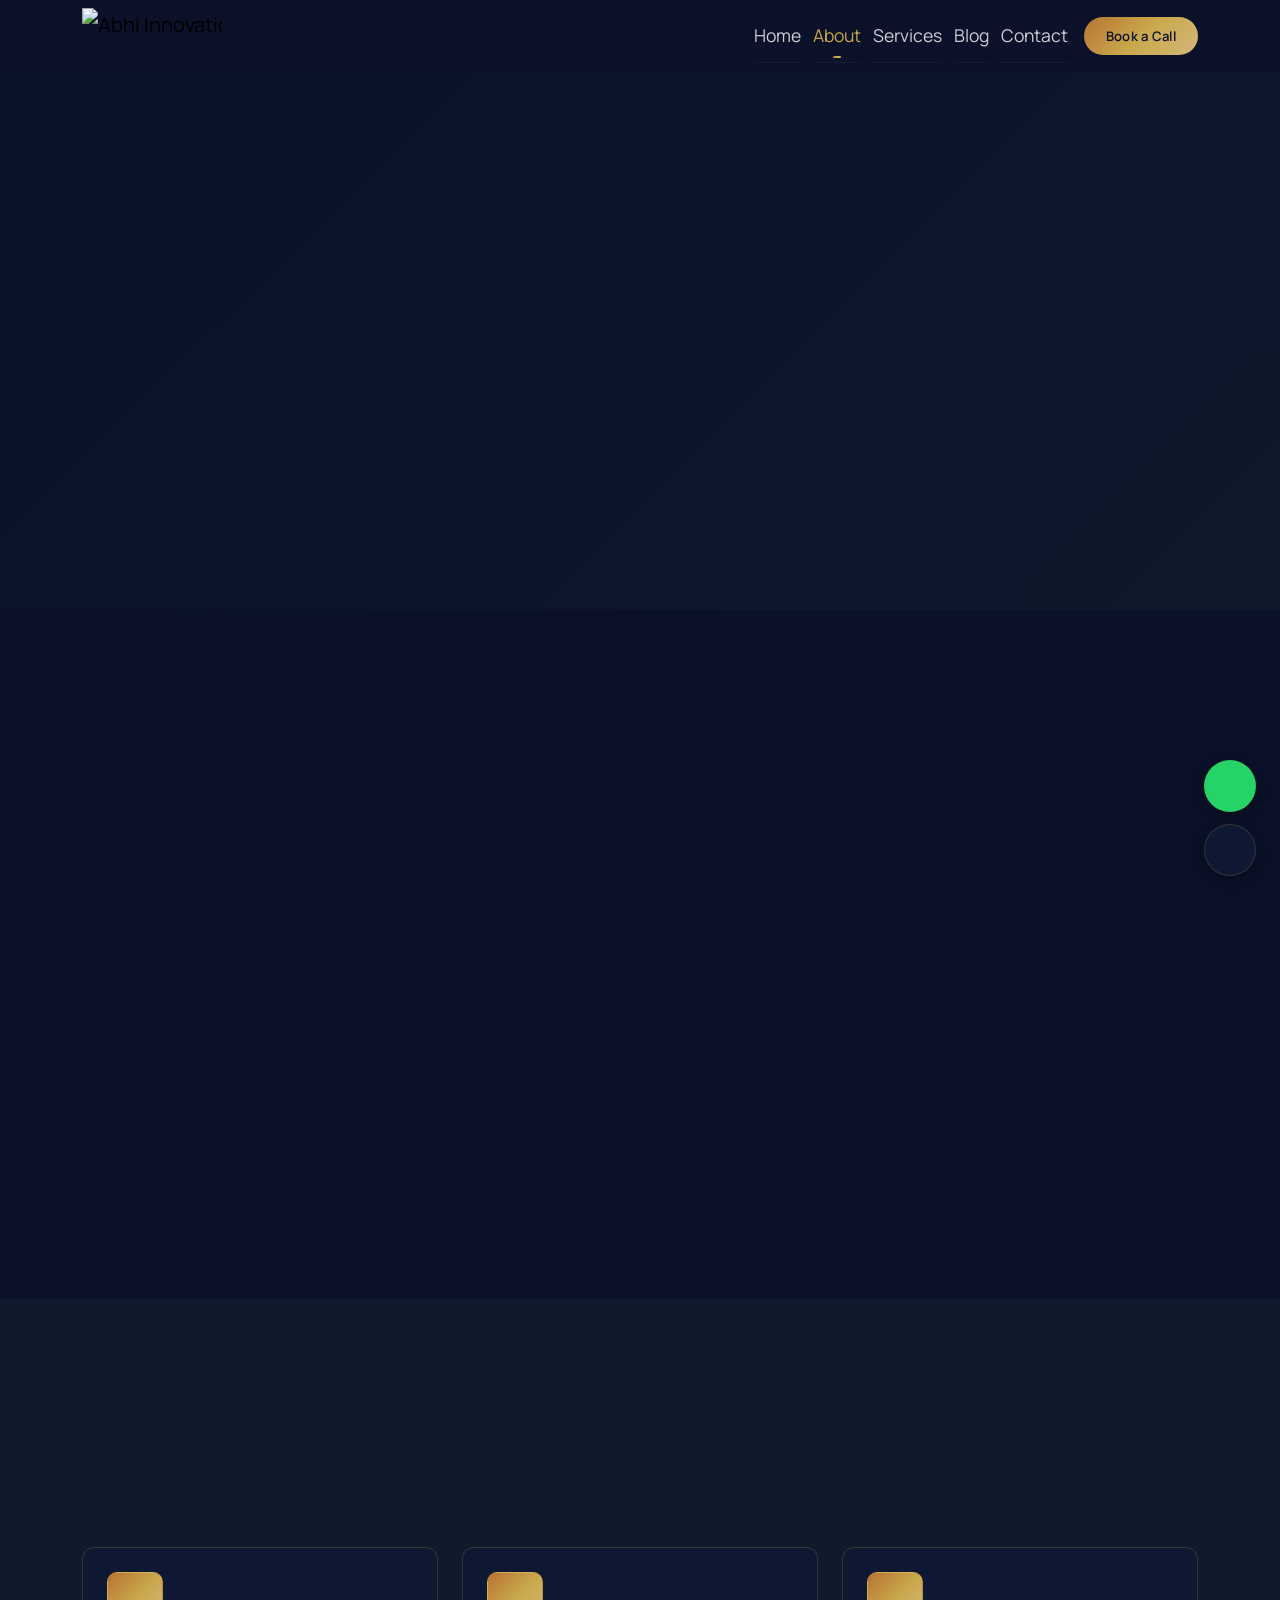
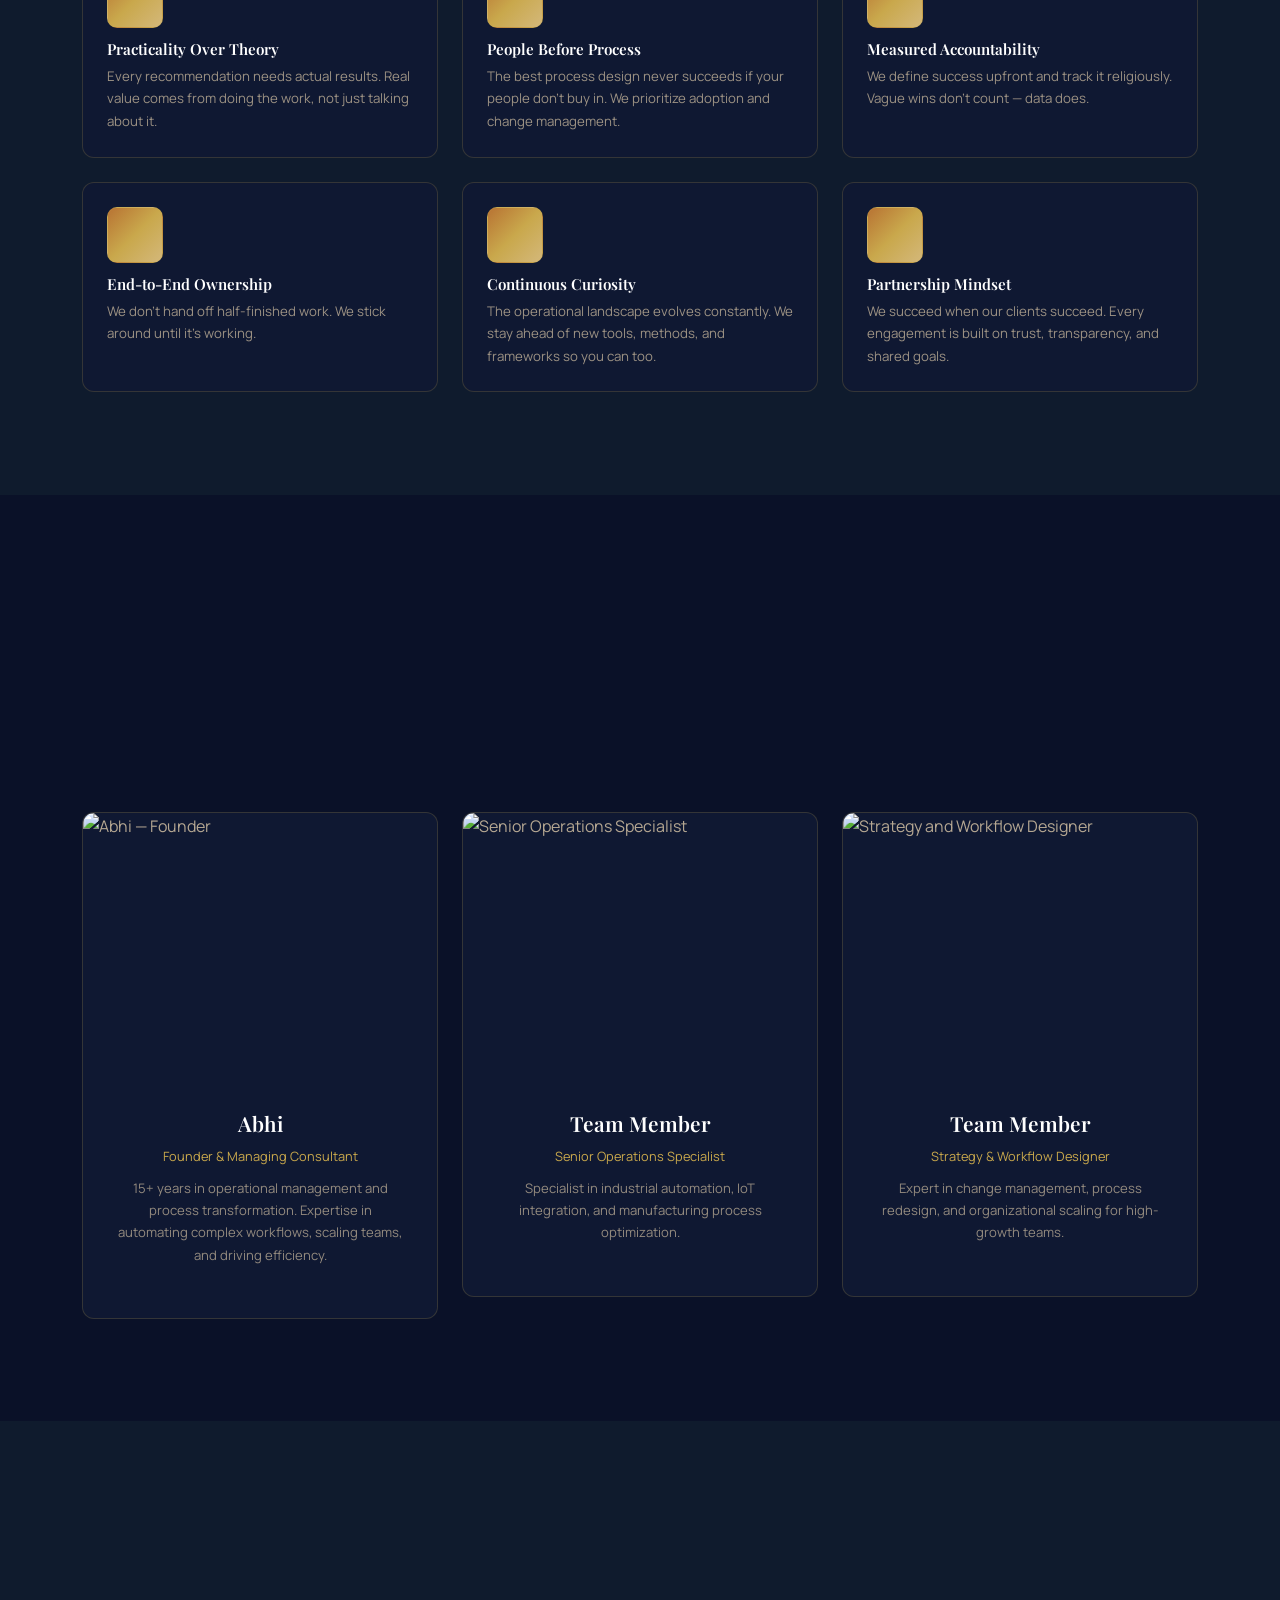
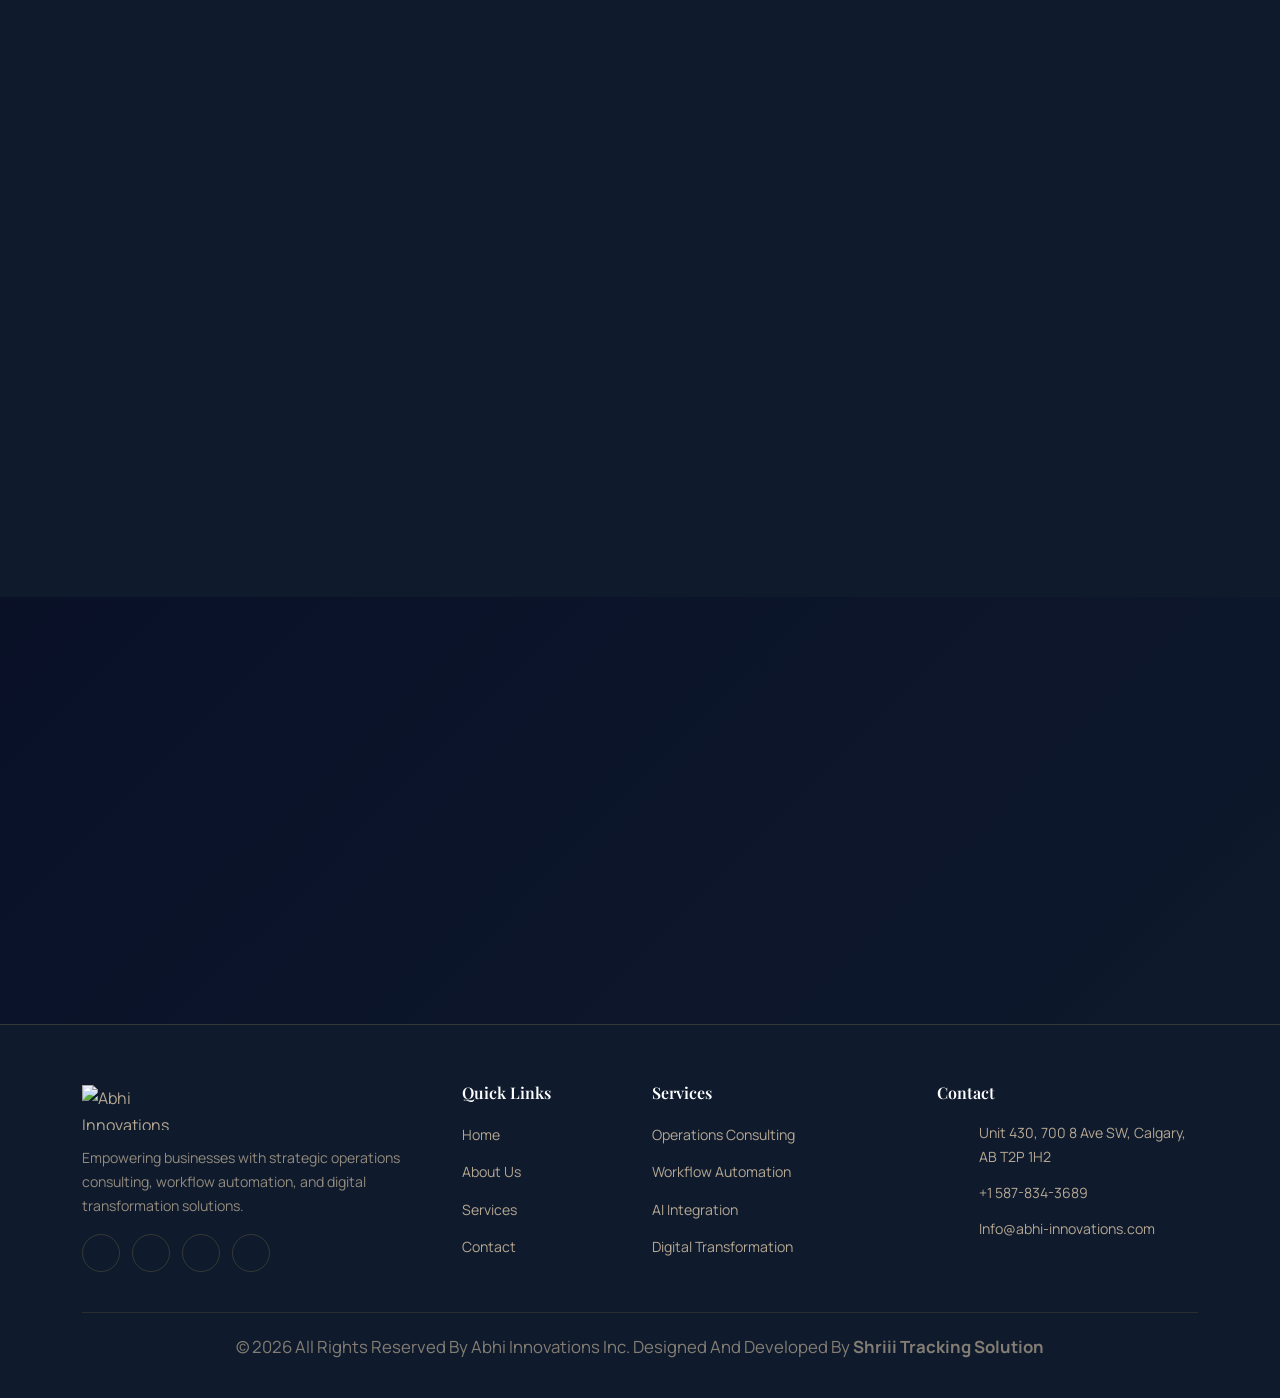
==== about.html @ 68e306cd "Test" ====
<!DOCTYPE html>
<html lang="en">

<head>
  <meta charset="UTF-8">
  <meta name="viewport" content="width=device-width,initial-scale=1">
  <title>About Us | Abhi Innovations Inc. — The People Behind Your Transformation</title>
  <meta name="description"
    content="Meet the team of process engineers, automation specialists, and business strategists at Abhi Innovations Inc. We believe operational excellence should be accessible and practical.">
  <link rel="canonical" href="https://abhi-innovations.com/about">
  <meta property="og:title" content="About Us | Abhi Innovations Inc.">
  <meta property="og:type" content="website">
  <meta name="twitter:card" content="summary_large_image">
  <link rel="preconnect" href="https://fonts.googleapis.com">
  <link rel="preconnect" href="https://fonts.gstatic.com" crossorigin>
  <link rel="stylesheet" href="https://cdn.jsdelivr.net/npm/bootstrap@5.3.3/dist/css/bootstrap.min.css">
  <link rel="stylesheet" href="https://cdn.jsdelivr.net/npm/swiper@11/swiper-bundle.min.css">
  <link rel="stylesheet" href="css/style.css">
  <link rel="stylesheet" href="css/responsive.css">
</head>

<body>
  <header id="mainNavbar"></header>
  <main id="page-content">

    <!-- ===== HERO ===== -->
    <section class="page-hero" aria-label="About Hero">
      <div class="hero-bg"><img
          src="https://images.unsplash.com/photo-1552664730-d307ca884978?w=1920&h=600&fit=crop&q=80"
          alt="Abhi Innovations team" width="1920" height="600" class="parallax-image"></div>
      <div class="hero-overlay"></div>
      <div class="container hero-content" data-animate="fade-up">
        <span class="section-label">About Us</span>
        <h1>The People Behind <span class="gold-text">Your Transformation</span></h1>
        <p style="max-width:600px;margin:.75rem 0 1rem;font-size:1rem">We're a team of process engineers, automation
          specialists, and business strategists who believe operational excellence should be accessible, practical, and
          human-centered.</p>
        <nav class="breadcrumb" aria-label="Breadcrumb"><a href="index.html">Home</a><span>/</span><span>About Us</span>
        </nav>
      </div>
    </section>

    <!-- ===== OUR STORY ===== -->
    <section class="section-padding" aria-label="Our Story">
      <div class="container">
        <div class="row align-items-center gy-5">
          <div class="col-lg-5 position-relative" data-animate="fade-left">
            <div class="about-img-wrap">
              <img src="https://images.unsplash.com/photo-1567427017947-545c5f8d16ad?w=700&h=500&fit=crop&q=80"
                alt="Awards and recognition" width="700" height="500" loading="lazy" class="scroll-zoom">
            </div>
            <div class="dotted-square bottom-left"></div>
          </div>
          <div class="col-lg-7" data-animate="fade-right">
            <span class="section-label">Our Story</span>
            <h2>Built From Real-World <span class="gold-text">Operational Frustration</span></h2>
            <p>Abhi Innovations Inc. was born from a simple observation: too many businesses struggle with inefficient
              processes, legacy tools, and bottlenecks that slow them down and drain margins. We built this firm to
              change that.</p>
            <p>Our founder spent over a decade inside major enterprises — logistics hubs, mid-market manufacturers,
              fast-scaling e-commerce brands — witnessing operational inefficiencies everywhere. Not the kind that make
              it into consulting decks, but the kind that cost real time and real money.</p>
            <p>Today, we bring that pragmatism to every engagement. We don't talk theory — we build solutions. Because
              the challenge isn't knowing what's broken. It's having the expertise and follow-through to fix it.</p>
          </div>
        </div>
      </div>
    </section>

    <!-- ===== VALUES ===== -->
    <section class="section-padding" style="background:var(--secondary-color)" aria-label="Our Values">
      <div class="container">
        <div class="text-center mb-5" data-animate="fade-up">
          <span class="section-label">Our Values</span>
          <h2>What Drives <span class="gold-text">Every Decision</span></h2>
        </div>
        <div class="row g-4" data-stagger>
          <div class="col-lg-4 col-md-6">
            <div class="value-card">
              <div class="value-icon"><span class="iconify" data-icon="tabler:compass"></span></div>
              <h4>Practicality Over Theory</h4>
              <p>Every recommendation needs actual results. Real value comes from doing the work, not just talking about
                it.</p>
            </div>
          </div>
          <div class="col-lg-4 col-md-6">
            <div class="value-card">
              <div class="value-icon"><span class="iconify" data-icon="tabler:users"></span></div>
              <h4>People Before Process</h4>
              <p>The best process design never succeeds if your people don't buy in. We prioritize adoption and change
                management.</p>
            </div>
          </div>
          <div class="col-lg-4 col-md-6">
            <div class="value-card">
              <div class="value-icon"><span class="iconify" data-icon="tabler:chart-bar"></span></div>
              <h4>Measured Accountability</h4>
              <p>We define success upfront and track it religiously. Vague wins don't count — data does.</p>
            </div>
          </div>
          <div class="col-lg-4 col-md-6">
            <div class="value-card">
              <div class="value-icon"><span class="iconify" data-icon="tabler:shield-check"></span></div>
              <h4>End-to-End Ownership</h4>
              <p>We don't hand off half-finished work. We stick around until it's working.</p>
            </div>
          </div>
          <div class="col-lg-4 col-md-6">
            <div class="value-card">
              <div class="value-icon"><span class="iconify" data-icon="tabler:bulb"></span></div>
              <h4>Continuous Curiosity</h4>
              <p>The operational landscape evolves constantly. We stay ahead of new tools, methods, and frameworks so
                you can too.</p>
            </div>
          </div>
          <div class="col-lg-4 col-md-6">
            <div class="value-card">
              <div class="value-icon"><span class="iconify" data-icon="fa-regular:handshake"></span></div>
              <h4>Partnership Mindset</h4>
              <p>We succeed when our clients succeed. Every engagement is built on trust, transparency, and shared
                goals.</p>
            </div>
          </div>
        </div>
      </div>
    </section>

    <!-- ===== TEAM ===== -->
    <section class="section-padding" aria-label="Our Team">
      <div class="container">
        <div class="text-center mb-5" data-animate="fade-up">
          <span class="section-label">Our Team</span>
          <h2>Meet the Experts <span class="gold-text">Behind the Results</span></h2>
          <p style="max-width:560px;margin:.75rem auto 0">A multidisciplinary team combining deep operational experience
            with cutting-edge technical expertise.</p>
        </div>
        <div class="row g-4 justify-content-center" data-stagger>
          <div class="col-lg-4 col-md-6">
            <div class="team-card">
              <div class="team-img"><img
                  src="https://images.unsplash.com/photo-1560250097-0b93528c311a?w=400&h=400&fit=crop&q=80"
                  alt="Abhi — Founder" width="400" height="400" loading="lazy" class="scroll-zoom"></div>
              <div class="team-info">
                <h4>Abhi</h4>
                <span class="team-role">Founder &amp; Managing Consultant</span>
                <p class="team-bio">15+ years in operational management and process transformation. Expertise in
                  automating complex workflows, scaling teams, and driving efficiency.</p>
              </div>
            </div>
          </div>
          <div class="col-lg-4 col-md-6">
            <div class="team-card">
              <div class="team-img"><img
                  src="https://images.unsplash.com/photo-1507003211169-0a1dd7228f2d?w=400&h=400&fit=crop&q=80"
                  alt="Senior Operations Specialist" width="400" height="400" loading="lazy" class="scroll-zoom">
              </div>
              <div class="team-info">
                <h4>Team Member</h4>
                <span class="team-role">Senior Operations Specialist</span>
                <p class="team-bio">Specialist in industrial automation, IoT integration, and manufacturing process
                  optimization.</p>
              </div>
            </div>
          </div>
          <div class="col-lg-4 col-md-6">
            <div class="team-card">
              <div class="team-img"><img
                  src="https://images.unsplash.com/photo-1573496359142-b8d87734a5a2?w=400&h=400&fit=crop&q=80"
                  alt="Strategy and Workflow Designer" width="400" height="400" loading="lazy" class="scroll-zoom">
              </div>
              <div class="team-info">
                <h4>Team Member</h4>
                <span class="team-role">Strategy &amp; Workflow Designer</span>
                <p class="team-bio">Expert in change management, process redesign, and organizational scaling for
                  high-growth teams.</p>
              </div>
            </div>
          </div>
        </div>
      </div>
    </section>

    <!-- ===== WHY CHOOSE US ===== -->
    <section class="section-padding" style="background:var(--secondary-color)" aria-label="Why Choose Us">
      <div class="container">
        <div class="row align-items-center gy-5">
          <div class="col-lg-6" data-animate="fade-left">
            <span class="section-label">Why Abhi Innovations Inc.</span>
            <h2>Competence You Trust, <span class="gold-text">Warmth You Feel</span></h2>
            <ul class="why-list mt-4">
              <li>
                <div class="why-icon"><span class="iconify" data-icon="tabler:target"></span></div>
                <div>
                  <h5>Precision-Driven Approach</h5>
                  <p>Data-first methodology built on experience and analytics. We prove every solution before we
                    implement it.</p>
                </div>
              </li>
              <li>
                <div class="why-icon"><span class="iconify" data-icon="tabler:heart"></span></div>
                <div>
                  <h5>People-First Philosophy</h5>
                  <p>Empathy and listening come first. We advise every business differently based on their unique
                    context.</p>
                </div>
              </li>
              <li>
                <div class="why-icon"><span class="iconify" data-icon="tabler:shield-check"></span></div>
                <div>
                  <h5>End-to-End Ownership</h5>
                  <p>We don't vanish after delivery. Training, testing, and support — we own the outcome with you at
                    every step.</p>
                </div>
              </li>
              <li>
                <div class="why-icon"><span class="iconify" data-icon="tabler:refresh"></span></div>
                <div>
                  <h5>We Stay After Launch</h5>
                  <p>Follow-up isn't optional. Post-consultation revision and long-term partnership are core to how we
                    work.</p>
                </div>
              </li>
            </ul>
          </div>
          <div class="col-lg-6 position-relative" data-animate="fade-right">
            <div class="about-img-wrap">
              <img src="https://images.unsplash.com/photo-1474511320723-9a56873867b5?w=700&h=500&fit=crop&q=80"
                alt="Cheetah — precision and speed" width="700" height="500" loading="lazy" class="scroll-zoom">
            </div>
            <div class="dotted-square top-right"></div>
          </div>
        </div>
      </div>
    </section>

    <!-- ===== CTA ===== -->
    <section class="cta-section" aria-label="Call to action">
      <div class="cta-bg"><img
          src="https://images.unsplash.com/photo-1486406146926-c627a92ad1ab?w=1920&h=800&fit=crop&q=80"
          alt="Corporate skyline" width="1920" height="800" loading="lazy" class="parallax-image"></div>
      <div class="cta-overlay"></div>
      <div class="container cta-content" data-animate="fade-up">
        <h2>Let's Build Something <span class="gold-text">Remarkable Together</span></h2>
        <p>Ready to work with a team that's as invested in your success as you are?</p>
        <div class="d-flex gap-3 justify-content-center flex-wrap">
          <a href="contact.html" class="btn-primary-glow">Get in Touch <span class="iconify"
              data-icon="mdi:arrow-right"></span></a>
        </div>
      </div>
    </section>

  </main>
  <footer id="footer"></footer>
  <script src="https://cdn.jsdelivr.net/npm/bootstrap@5.3.3/dist/js/bootstrap.bundle.min.js" defer></script>
  <script src="https://cdn.jsdelivr.net/npm/swiper@11/swiper-bundle.min.js" defer></script>
  <script src="https://cdn.jsdelivr.net/npm/gsap@3/dist/gsap.min.js" defer></script>
  <script src="https://cdn.jsdelivr.net/npm/gsap@3/dist/ScrollTrigger.min.js" defer></script>
  <script src="https://code.iconify.design/3/3.1.0/iconify.min.js" defer></script>
  <script src="js/critical.js"></script>
  <script src="js/script.js" defer></script>
  <script src="js/whatsapp.js" defer></script>
</body>

</html>
---- css/style.css ----
@import url('https://fonts.googleapis.com/css2?family=Playfair+Display:ital,wght@0,400;0,500;0,600;0,700;1,400;1,500&family=Manrope:wght@300;400;500;600;700;800&display=swap');
:root{
--primary-color:#0a1128;--secondary-color:#0f1b2d;--body-text:#b5a792;--card-bg:#0f1832;
--chips-bg:#c9a84c0d;--glassmorphism-bg:#162240cc;--white:#ffffff;--border-gold:rgba(201,168,76,0.2);
--primary-gradient:linear-gradient(135deg,#B87333 0%,#C9A84C 50%,#D4B87A 100%);
--glow-gold:0 0 30px rgba(201,168,76,0.15),0 0 60px rgba(201,168,76,0.05);
--font-heading:'Playfair Display',serif;--font-body:'Manrope',sans-serif;
--nav-height: calc(var(--brand-height) + 16px);--brand-height:56px;--section-py:clamp(60px,8vw,120px);
--container-xl:1320px;--container-lg:1140px;
--gold:#C9A84C;--gold-light:#D4B87A;--copper:#B87333;
}
*,*::before,*::after{margin:0;padding:0;box-sizing:border-box}
html{scroll-behavior:smooth;overflow-x:hidden}
body{font-family:var(--font-body);background:var(--primary-color);color:var(--body-text);line-height:1.7}
img{width:100%;height:auto;display:block}
a{text-decoration:none;color:inherit;transition:color .3s}
textarea{resize:none}
ul,ol{list-style:none}
h1,h2,h3,h4,h5,h6{font-family:var(--font-heading);color:var(--white);line-height:1;font-weight:600}
h1{font-size:clamp(2.4rem,4.5vw,4.8rem)}
h2{font-size:clamp(1.8rem,3.5vw,3.2rem)}
h3{font-size:clamp(1.2rem,2vw,1.8rem)}
h4{font-size:clamp(1rem,1.8vw,1.3rem)}
p{margin-bottom:1rem;font-size:clamp(.95rem,1.5vw,1.05rem)}
.gold-text{background:var(--primary-gradient);-webkit-background-clip:text;-webkit-text-fill-color:transparent;background-clip:text}
.section-padding{padding:var(--section-py) 0}
.section-label{display:inline-flex;align-items:center;gap:8px;font-size:.75rem;letter-spacing:3px;text-transform:uppercase;color:var(--gold);font-weight:600;margin-bottom:1.5rem}
.section-label::before{content:'';width:30px;height:1px;background:var(--primary-gradient)}
.btn-primary-glow{display:inline-flex;align-items:center;gap:8px;padding:13px 32px;background:var(--primary-gradient);color:var(--primary-color);font-family:var(--font-body);font-weight:600;font-size:.88rem;border:none;border-radius:50px;cursor:pointer;transition:all .4s;letter-spacing:.3px;position:relative;overflow:hidden;z-index:1}
.btn-primary-glow:hover{transform:translateY(-2px);box-shadow:var(--glow-gold);color:var(--primary-color)}
.btn-outline-gold{display:inline-flex;align-items:center;gap:8px;padding:12px 32px;background:transparent;color:var(--gold);font-family:var(--font-body);font-weight:500;font-size:.88rem;border:1.5px solid var(--border-gold);border-radius:50px;cursor:pointer;transition:all .4s}
.btn-outline-gold:hover{background:rgba(201,168,76,.08);border-color:var(--gold);color:var(--gold)}
/* Preloader */
.preloader{position:fixed;inset:0;background:var(--primary-color);display:flex;align-items:center;justify-content:center;z-index:99999;transition:opacity .6s,visibility .6s}
.preloader.loaded{opacity:0;visibility:hidden}
.preloader-spinner{width:50px;height:50px;border:3px solid rgba(201,168,76,.15);border-top-color:var(--gold);border-radius:50%;animation:spin .8s linear infinite}
@keyframes spin{to{transform:rotate(360deg)}}
/* Navbar */
.navbar{position:fixed;top:0;left:0;width:100%;z-index:9999;transition:all .4s}
.navbar.scrolled{background:rgba(10,17,40,.92);backdrop-filter:blur(20px);-webkit-backdrop-filter:blur(20px);border-bottom:1px solid var(--border-gold);padding:8px 0}
.navbar .navbar-brand{height:var(--brand-height);padding:0}
.navbar .navbar-brand img{height:100%;width:auto}
.navbar .nav-link{color:rgba(255,255,255,.8);font-size:.9rem;font-weight:400;padding:8px 20px !important;margin:0 4px;transition:color .3s}
.navbar .nav-link:hover{color:var(--copper)}
.navbar .nav-link.active{color:var(--gold);position:relative}
.navbar .nav-link.active::after{content:'';position:absolute;bottom:4px;left:20px;right:20px;height:2px;background:var(--primary-gradient);border-radius:2px}
.navbar .nav-cta{padding:10px 22px;background:var(--primary-gradient);color:var(--primary-color);font-weight:600;border-radius:50px;font-size:.82rem;letter-spacing:.3px;transition:all .3s}
.navbar .nav-cta:hover{box-shadow:var(--glow-gold);transform:translateY(-1px)}
.navbar-toggler{border:none;padding:6px;outline:none !important;box-shadow:none !important}
.hamburger-line{display:block;width:24px;height:2px;background:var(--white);margin:5px 0;transition:all .3s;border-radius:2px}
.offcanvas{background:var(--primary-color) !important;border-left:1px solid var(--border-gold) !important}
.offcanvas .nav-link{font-size:1.1rem;padding:12px 0 !important;border-bottom:1px solid rgba(201,168,76,.08)}
.offcanvas .btn-close{filter:invert(1)}
/* Hero */
.hero-section{min-height: 100vh;height:auto;position:relative;display:flex;align-items:center;overflow:hidden;padding-top:var(--nav-height)}
.hero-slide{position:relative;min-height:100vh;display:flex;align-items:center;padding:60px 0}
.hero-bg{position:absolute;inset:0;z-index:0;overflow:hidden}
.parallax-image{position:absolute;top:-100px;left:0;width:100%;height:calc(100% + 200px) !important;object-fit:cover;will-change:transform}
.hero-overlay{position:absolute;inset:0;background:linear-gradient(135deg,rgba(10,17,40,.92) 0%,rgba(15,27,45,.85) 50%,rgba(10,17,40,.75) 100%);z-index:1}
.hero-content{position:relative;z-index:2}
.hero-chip{display:inline-flex;align-items:center;gap:8px;padding:8px 20px;background:var(--chips-bg);border:1px solid var(--border-gold);border-radius:50px;font-size:.75rem;color:var(--gold);letter-spacing:2px;text-transform:uppercase;font-weight:600;margin-bottom:1.5rem}
.hero-chip .dot{width:6px;height:6px;border-radius:50%;background:var(--gold);animation:pulse 2s infinite}
@keyframes pulse{0%,100%{opacity:1}50%{opacity:.3}}
.hero-title{margin-bottom:1.5rem}
.hero-desc{font-size:clamp(1rem,1.5vw,1.15rem);max-width:540px;margin-bottom:2rem;opacity:.85;line-height:1.8}
.hero-buttons{display:flex;gap:16px;flex-wrap:wrap;margin-bottom:2.5rem}
.hero-stats-float{position:absolute;right:5%;bottom:15%;z-index:3;background:var(--glassmorphism-bg);backdrop-filter:blur(20px);-webkit-backdrop-filter:blur(20px);border:1px solid var(--border-gold);border-radius:12px;padding:24px 28px;min-width:200px}
.hero-stats-float .stat-num{font-family:var(--font-heading);font-size:2.2rem;color:var(--white);font-weight:700;line-height:1}
.hero-stats-float .stat-num span{background:var(--primary-gradient);-webkit-background-clip:text;-webkit-text-fill-color:transparent}
.hero-stats-float .stat-label{font-size:.8rem;color:var(--body-text);margin-top:4px}
.swiper-pagination-bullet{width:10px;height:10px;background:rgba(201,168,76,.3);opacity:1;transition:all .3s}
.swiper-pagination-bullet-active{background:var(--gold);width:28px;border-radius:5px;opacity:1}
/* Dotted Grid Decoration */
.dotted-grid{position:absolute;width:120px;height:120px;background-image:radial-gradient(circle,rgba(201,168,76,.25) 1px,transparent 1px);background-size:12px 12px;z-index:0;pointer-events:none}
/* Dotted Square */
.dotted-square{position:absolute;width:120px;height:120px;background-image:repeating-linear-gradient(0deg,var(--border-gold),var(--border-gold) 1px,transparent 1px,transparent 8px),repeating-linear-gradient(90deg,var(--border-gold),var(--border-gold) 1px,transparent 1px,transparent 8px);opacity:.3;pointer-events:none;z-index:1}
.dotted-square.top-right{top:-40px;right:-40px;transform:rotate(12deg)}
.dotted-square.bottom-left{bottom:-60px;left:-60px;transform:rotate(-8deg)}
.dotted-square.top-left{top:-30px;left:-30px;transform:rotate(-10deg)}
.dotted-square.large{width:180px;height:180px}
/* Hero metrics */
.hero-metrics{display:flex;gap:32px;flex-wrap:wrap;margin-top:2rem}
.hero-metric{display:flex;flex-direction:column}
.hero-metric .metric-value{font-family:var(--font-body);font-size:1.6rem;color:var(--gold);font-weight:700;line-height:1}
.hero-metric .metric-label{font-size:.75rem;color:var(--body-text);margin-top:4px;letter-spacing:.5px}
.hero-title .line-2{background:var(--primary-gradient);-webkit-background-clip:text;-webkit-text-fill-color:transparent;background-clip:text;display:block}
.hero-title .line-1,.hero-title .line-3{display:block}
/* Service icon-style cards */
.svc-card{background:var(--card-bg);border:1px solid var(--border-gold);border-radius:12px;padding:28px;transition:all .4s;height:100%;position:relative;overflow:hidden}
.svc-card:hover{transform:translateY(-6px);box-shadow:var(--glow-gold)}
.svc-icon{width:56px;height:56px;display:flex;align-items:center;justify-content:center;background:var(--primary-gradient);border:1px solid var(--border-gold);border-radius:10px;margin-bottom:16px;font-size:24px;color:var(--primary-color)}
.svc-tag{display:inline-block;padding:3px 10px;background:var(--chips-bg);border:1px solid var(--border-gold);border-radius:50px;font-size:.65rem;color:var(--gold);letter-spacing:1.5px;text-transform:uppercase;margin-bottom:10px}
.svc-card h4{font-size:1rem;margin-bottom:8px}
.svc-card p{font-size:.85rem;opacity:.85;margin-bottom:14px}
.btn-svc{padding:9px 22px;background:var(--primary-gradient);color:var(--primary-color);font-weight:600;font-size:.75rem;border:none;border-radius:50px;cursor:pointer;transition:all .3s;text-transform:uppercase;letter-spacing:.3px}
.btn-svc:hover{box-shadow:var(--glow-gold)}
/* Process connecting line */
.process-steps{position:relative}
.process-steps::before{content:'';position:absolute;top:70px;left:12%;right:12%;height:1px;background:linear-gradient(90deg,transparent,var(--border-gold) 20%,var(--border-gold) 80%,transparent);opacity:.4;pointer-events:none}
/* Testimonials split layout */
.metric-grid{display:grid;grid-template-columns:1fr 1fr;gap:16px}
.metric-box{display: flex; flex-direction: column; justify-content: center; align-items: center; background:var(--card-bg);border:1px solid var(--border-gold);border-radius:12px;padding:24px;text-align:center}
.metric-box .m-val{font-family:var(--font-body);font-size:3.2em;color:var(--gold);font-weight:700;line-height:1}
.metric-box .m-label{font-size:.8rem;color:var(--body-text);margin-top:6px}
.star-rating{color:var(--gold);font-size:.9rem;margin-bottom:12px;letter-spacing:2px}
/* Industries */
.industry-strip{padding:clamp(40px,6vw,70px) 0}
.industry-card{background:var(--card-bg);border:1px solid var(--border-gold);border-radius:12px;padding:20px;display:flex;align-items:center;justify-content:center;transition:all .3s;height:100px}
.industry-card:hover{border-color:var(--gold);transform:translateY(-5px)}
.industry-card img{max-width:100%;max-height:100%;object-fit:contain;opacity:.7;transition:opacity .3s}
.industry-card:hover img{opacity:1}
.industry-swiper .swiper-wrapper {
  padding: 8px 0;
}
/* Value cards */
.value-card{background:var(--card-bg);border:1px solid var(--border-gold);border-radius:12px;padding:24px;transition:all .4s;height:100%}
.value-card:hover{transform:translateY(-6px);box-shadow:var(--glow-gold)}
.value-icon{width:56px;height:56px;display:flex;align-items:center;justify-content:center;background:var(--primary-gradient);border:1px solid var(--border-gold);border-radius:10px;margin-bottom:14px;font-size:24px;color:var(--primary-color)}
.value-card h4{font-size:.95rem;margin-bottom:8px}
.value-card p{font-size:.83rem;opacity:.85;margin:0}
/* Why choose us list */
.why-list li{display:flex;gap:14px;align-items:flex-start;padding:16px 0;border-bottom:1px solid rgba(201,168,76,.08)}
.why-list li:last-child{border-bottom:none}
.why-icon{width:40px;height:40px;display:flex;align-items:center;justify-content:center;background:var(--chips-bg);border:1px solid var(--border-gold);border-radius:10px;font-size:1.1rem;color:var(--gold);flex-shrink:0;margin-top:2px}
.why-list h5{font-size:.95rem;color:var(--white);margin-bottom:4px}
.why-list p{font-size:.83rem;margin:0;opacity:.85}
/* Team bio */
.team-card .team-bio{font-size:.82rem;opacity:.8;margin-top:8px;padding:0 12px 16px}
/* Blog cards */
.blog-card{background:var(--card-bg);border:1px solid var(--border-gold);border-radius:12px;overflow:hidden;transition:all .4s}
.blog-card:hover{transform:translateY(-6px);box-shadow:var(--glow-gold)}
.blog-card .blog-image{height:200px;overflow:hidden;position:relative}
.blog-card .blog-image img{width:100%;height:100%;object-fit:cover;transition:transform .8s cubic-bezier(0.165,0.84,0.44,1)}
.blog-card:hover .scroll-zoom{transform:scale(1.05)}
.blog-card .blog-content{padding:20px}
.blog-meta{display:flex;align-items:center;gap:10px;margin-bottom:10px;flex-wrap:wrap}
.blog-category{padding:3px 10px;border-radius:50px;font-size:.65rem;letter-spacing:1.5px;text-transform:uppercase;font-weight:700;color:var(--primary-color);background:var(--primary-gradient)}
.blog-date{font-size:.75rem;color:var(--body-text)}
.blog-card h3{font-size:1rem;margin-bottom:8px;color:var(--white)}
.blog-card p{font-size:.83rem;opacity:.85;margin-bottom:12px}
.blog-footer{display:flex;align-items:center;justify-content:space-between}
.read-time{font-size:.75rem;color:var(--body-text)}
.btn-read-more{font-size:.78rem;color:var(--gold);font-weight:600;transition:color .3s}
.btn-read-more:hover{color:var(--gold-light)}
.featured-post{background:var(--card-bg);border:1px solid var(--border-gold);border-radius:12px;overflow:hidden;margin-bottom:40px}
.featured-post .fp-img{overflow:hidden;height:380px}
.featured-post .fp-img img{width:100%;height:100%;object-fit:cover}
.featured-post .fp-content{padding:32px}
.featured-badge{display:inline-block;padding:4px 14px;background:var(--primary-gradient);color:var(--primary-color);font-size:.65rem;font-weight:700;letter-spacing:2px;text-transform:uppercase;border-radius:50px;margin-bottom:12px}
/* Blog filter tabs */
.filter-tabs{display:flex;gap:8px;flex-wrap:wrap}
.filter-tab{padding:8px 20px;border:1px solid var(--border-gold);border-radius:50px;font-size:.8rem;color:var(--body-text);background:transparent;cursor:pointer;transition:all .3s}
.filter-tab.active,.filter-tab:hover{background:var(--primary-gradient);color:var(--primary-color);border-color:transparent}
.sticky-filter{position:sticky;top:var(--nav-height);z-index:98;background:var(--secondary-color);padding:15px 0;border-bottom:1px solid rgba(201,168,76,.1);backdrop-filter:blur(10px);-webkit-backdrop-filter:blur(10px)}
.blog-wrapper{position:relative;background:var(--secondary-color)}
/* About / Intro */
.about-section{position:relative;overflow:hidden}
.about-img-wrap{position:relative;border-radius:8px;overflow:hidden}
.about-img-wrap img{border-radius:8px;transition:transform .8s cubic-bezier(0.165,0.84,0.44,1)}
.about-img-wrap:hover .scroll-zoom{transform:scale(1.05)}
.about-glass-card{position:absolute;bottom:-30px;right:-20px;background:var(--glassmorphism-bg);backdrop-filter:blur(20px);-webkit-backdrop-filter:blur(20px);border:1px solid var(--border-gold);border-radius:12px;padding:20px 24px;z-index:2}
.about-glass-card .num{font-family:var(--font-heading);font-size:2rem;color:var(--white);font-weight:700}
.about-glass-card .label{font-size:.8rem;color:var(--body-text)}
.pain-points{margin:1.5rem 0 2rem}
.pain-points li{padding:8px 0;padding-left:24px;position:relative;font-size:.95rem}
.pain-points li::before{content:'';position:absolute;left:0;top:16px;width:8px;height:8px;background:var(--primary-gradient);border-radius:50%}
/* Stats */
.stats-section{position:relative;margin-top:-60px;z-index:5}
.stat-card{background:var(--card-bg);border:1px solid var(--border-gold);border-radius:12px;padding:32px 24px;text-align:center;transition:all .4s;position:relative;overflow:hidden}
.stat-card::before{content:'';position:absolute;inset:0;background:var(--primary-gradient);opacity:0;transition:opacity .4s}
.stat-card:hover{transform:translateY(-8px);box-shadow:var(--glow-gold)}
.stat-card:hover::before{opacity:.05}
.stat-card .icon{font-size:2rem;color:var(--gold);margin-bottom:12px;position:relative;z-index:1}
.stat-card .counter{font-family:var(--font-heading);font-size:2.5rem;color:var(--white);font-weight:700;position:relative;z-index:1}
.stat-card .counter-label{font-size:.85rem;color:var(--body-text);margin-top:4px;position:relative;z-index:1}
/* Awards */
.award-card{background:var(--card-bg);border:1px solid var(--border-gold);border-radius:12px;padding:28px;transition:all .4s;position:relative;overflow:hidden}
.award-card:hover{transform:translateY(-6px);box-shadow:var(--glow-gold)}
.award-year{font-size:.7rem;letter-spacing:2px;color:var(--gold);text-transform:uppercase;font-weight:700;margin-bottom:8px}
.award-card h4{font-size:1.1rem;margin-bottom:8px}
.award-card p{font-size:.85rem;margin-bottom:0;opacity:.8}
/* Service Cards */
.service-card{position:relative;border-radius:12px;overflow:hidden;background:var(--card-bg);border:1px solid var(--border-gold);transition:all .5s;height:100%}
.service-card:hover{transform:translateY(-10px);box-shadow:var(--glow-gold)}
.service-card .card-img{position:relative;height:220px;overflow:hidden}
.service-card .card-img img{width:100%;height:100%;object-fit:cover;transition:transform .6s}
.service-card:hover .card-img img{transform:none}
.service-card .card-img-overlay{position:absolute;inset:0;background:linear-gradient(to top,rgba(10,17,40,.9) 0%,transparent 60%)}
.service-card .card-body{padding:24px}
.service-card .card-subtitle{font-size:.7rem;color:var(--gold);text-transform:uppercase;letter-spacing:2px;font-weight:600;margin-bottom:8px}
.service-card h4{margin-bottom:10px}
.service-card p{font-size:.88rem;opacity:.85}
.service-card .card-features{display:flex;flex-wrap:wrap;gap:6px;margin:12px 0 16px}
.service-card .feature-tag{padding:4px 12px;background:var(--chips-bg);border:1px solid var(--border-gold);border-radius:50px;font-size:.7rem;color:var(--gold)}
.service-card .card-actions{display:flex;gap:10px;flex-wrap:wrap}
.service-card .btn-wa{padding:9px 22px;background:var(--primary-gradient);color:var(--primary-color);font-weight:600;font-size:.75rem;border:none;border-radius:50px;cursor:pointer;transition:all .3s;letter-spacing:.3px}
.service-card .btn-wa:hover{box-shadow:var(--glow-gold)}
/* Process */
.process-step{position:relative;padding:40px 0;text-align:center}
.process-num{font-family:var(--font-heading);font-size:clamp(4rem,8vw,8rem);font-weight:700;background:linear-gradient(180deg,rgba(201,168,76,.12) 0%,transparent 100%);-webkit-background-clip:text;-webkit-text-fill-color:transparent;background-clip:text;line-height:1;position:absolute;top:-10px;left:50%;transform:translateX(-50%);z-index:0}
.process-content{position:relative;z-index:1;padding-top:40px}
.process-content h4{margin-bottom:8px}
.process-content p{font-size:.9rem;max-width:260px;margin:0 auto;opacity:.8}
.process-line{width:1px;height:40px;background:var(--border-gold);margin:0 auto}
/* Testimonials */
.testimonial-card{background:var(--glassmorphism-bg);backdrop-filter:blur(16px);-webkit-backdrop-filter:blur(16px);border:1px solid var(--border-gold);border-radius:16px;padding:36px;position:relative}
.testimonial-card .quote-icon{font-size:2rem;color:var(--gold);opacity:.4;margin-bottom:12px}
.testimonial-card p{font-size:1rem;font-style:italic;line-height:1.8;margin-bottom:20px}
.testimonial-author{display:flex;align-items:center;gap:14px}
.testimonial-avatar{width:50px;height:50px;border-radius:50%;border:2px solid var(--border-gold);overflow:hidden;flex-shrink:0}
.testimonial-avatar img{width:100%;height:100%;object-fit:cover}
.testimonial-name{font-family:var(--font-heading);color:var(--white);font-size:1rem;font-weight:600}
.testimonial-role{font-size:.8rem;color:var(--gold)}
/* CTA Banner */
.cta-section{position:relative;padding:clamp(80px,10vw,140px) 0;overflow:hidden;text-align:center}
.cta-section .cta-bg{position:absolute;inset:0;overflow:hidden}
.cta-section .cta-overlay{position:absolute;inset:0;background:linear-gradient(135deg,rgba(10,17,40,.93),rgba(15,27,45,.88))}
.cta-section .cta-content{position:relative;z-index:2}
.cta-section h2{margin-bottom:1rem}
.cta-section p{max-width:600px;margin:0 auto 2rem;font-size:1.05rem}
/* Footer */
.site-footer{background:var(--secondary-color);border-top:1px solid var(--border-gold);padding:60px 0 0}
.footer-brand img{height:45px;width:auto;margin-bottom:16px}
.footer-desc{font-size:.88rem;max-width:320px;opacity:.8}
.footer-heading{font-family:var(--font-heading);color:var(--white);font-size:1rem;margin-bottom:20px;font-weight:600}
.footer-links{
  padding: 0;
  margin: 0;
}
.footer-links li{margin-bottom:10px}
.footer-links a{font-size:.88rem;color:var(--body-text);transition:color .3s}
.footer-links a:hover{color:var(--gold)}
.footer-contact li{display:flex;align-items:flex-start;gap:10px;margin-bottom:12px;font-size:.88rem}
.footer-contact .iconify{color:var(--gold);font-size:1.1rem;flex-shrink:0;margin-top:3px}
.footer-social{display:flex;gap:12px;margin-top:16px}
.footer-social a{width:38px;height:38px;display:flex;align-items:center;justify-content:center;border:1px solid var(--border-gold);border-radius:50%;color:var(--body-text);transition:all .3s;font-size:1rem}
.footer-social a:hover{background:var(--primary-gradient);color:var(--primary-color);border-color:var(--gold);transform:translateY(-3px)}
.footer-bottom{border-top:1px solid var(--border-gold);padding:20px 0;margin-top:40px;text-align:center;font-size:.82rem;opacity:.7}
/* Page Hero Banner */
.page-hero{position:relative;padding:clamp(120px,15vw,180px) 0 clamp(60px,8vw,100px);overflow:hidden;margin-top:var(--nav-height)}
.page-hero .hero-bg{position:absolute;inset:0;overflow:hidden}
.page-hero .hero-overlay{position:absolute;inset:0;background:linear-gradient(135deg,rgba(10,17,40,.94),rgba(15,27,45,.88))}
.page-hero .hero-content{position:relative;z-index:2}
.breadcrumb{display:flex;gap:8px;align-items:center;font-size:.82rem;margin-top:16px}
.breadcrumb a{color:var(--gold)}
.breadcrumb span{opacity:.5}
/* Vision/Mission/Values */
.vmv-card{background:var(--card-bg);border:1px solid var(--border-gold);border-radius:12px;padding:36px 28px;height:100%;transition:all .4s;position:relative;overflow:hidden}
.vmv-card:hover{transform:translateY(-8px);box-shadow:var(--glow-gold)}
.vmv-card .vmv-icon{width:56px;height:56px;display:flex;align-items:center;justify-content:center;background:var(--chips-bg);border:1px solid var(--border-gold);border-radius:12px;margin-bottom:20px;font-size:1.5rem;color:var(--gold)}
/* Team */
.team-card{background:var(--card-bg);border:1px solid var(--border-gold);border-radius:12px;overflow:hidden;transition:all .4s}
.team-card:hover{transform:translateY(-8px);box-shadow:var(--glow-gold)}
.team-card .team-img{height:280px;overflow:hidden}
.team-card .team-img img{width:100%;height:100%;object-fit:cover;transition:transform .8s cubic-bezier(0.165,0.84,0.44,1)}
.team-card:hover .scroll-zoom{transform:scale(1.05)}
.team-card .team-info{padding:20px;text-align:center}
.team-card .team-role{font-size:.8rem;color:var(--gold)}
/* FAQ */
.faq-accordion .accordion-item{background:var(--card-bg);border:1px solid var(--border-gold);border-radius:12px !important;margin-bottom:12px;overflow:hidden}
.faq-accordion .accordion-button{background:var(--card-bg);color:var(--white);font-family:var(--font-body);font-weight:600;padding:20px 24px;box-shadow:none;font-size:.95rem}
.faq-accordion .accordion-button:not(.collapsed){color:var(--gold);background:rgba(201,168,76,.05)}
.faq-accordion .accordion-button::after{filter:invert(1);opacity:.5}
.faq-accordion .accordion-body{color:var(--body-text);padding:0 24px 20px;font-size:.9rem;line-height:1.8}
/* Contact Cards */
.contact-card{background:var(--glassmorphism-bg);backdrop-filter:blur(16px);border:1px solid var(--border-gold);border-radius:12px;padding:32px;text-align:center;transition:all .4s;height:100%}
.contact-card:hover{transform:translateY(-6px);box-shadow:var(--glow-gold)}
.contact-card .cc-icon{width:60px;height:60px;display:flex;align-items:center;justify-content:center;background:var(--chips-bg);border:1px solid var(--border-gold);border-radius:50%;margin:0 auto 16px;font-size:1.4rem;color:var(--gold)}
.contact-card h4{font-size:1.05rem;margin-bottom:8px}
.contact-card p,.contact-card a{font-size:.9rem;color:var(--body-text)}
.contact-card a:hover{color:var(--gold)}
/* Contact Form */
.contact-form-wrap{background:var(--glassmorphism-bg);backdrop-filter:blur(20px);border:1px solid var(--border-gold);border-radius:16px;padding:clamp(30px,4vw,48px);position:relative;z-index:2;margin-top:-60px}
.contact-form .form-control,.contact-form .form-select{background:rgba(255,255,255,.03);border:1px solid var(--border-gold);color:var(--white);padding:14px 18px;font-size:.9rem;border-radius:8px;font-family:var(--font-body);transition:all .3s}
option{
  background-color: var(--secondary-color);
  color: var(--white);
}
.contact-form .form-select.is-placeholder{color:rgba(181,167,146,.5)}
.contact-form .form-control:focus,.contact-form .form-select:focus{border-color:var(--gold);box-shadow:0 0 0 3px rgba(201,168,76,.1);background:rgba(255,255,255,.05);color:var(--white)}
.contact-form .form-control::placeholder{color:rgba(181,167,146,.5)}
.contact-form label{font-size:.82rem;color:var(--body-text);margin-bottom:6px;font-weight:500;letter-spacing:.5px}
/* Map */
.map-container{position:relative;border-radius:12px;overflow:hidden;border:1px solid var(--border-gold)}
.map-container iframe{width:100%;height:450px;border:none;filter:grayscale(.5) contrast(1.1)}
/* Floating Action Buttons */
.fab-container{position:fixed;bottom:24px;right:24px;z-index:9998;display:flex;flex-direction:column;gap:12px}
.fab-btn{width:52px;height:52px;border-radius:50%;display:flex;align-items:center;justify-content:center;font-size:1.4rem;cursor:pointer;transition:all .3s;border:none;box-shadow:0 4px 16px rgba(0,0,0,.3)}
.fab-whatsapp{background:#25D366;color:#fff}
.fab-whatsapp:hover{transform:translateY(-3px);box-shadow:0 6px 20px rgba(37,211,102,.4)}
.fab-top{background:var(--card-bg);color:var(--gold);border:1px solid var(--border-gold);opacity:0;visibility:hidden;transition:all .3s}
.fab-top.visible{opacity:1;visibility:visible}
.fab-top:hover{background:var(--gold);color:var(--primary-color)}
/* Toast */
.toast-notification{position:fixed;top:24px;right:24px;background:var(--glassmorphism-bg);backdrop-filter:blur(20px);border:1px solid var(--border-gold);border-radius:12px;padding:16px 24px;color:var(--white);font-size:.9rem;z-index:99999;transform:translateX(120%);transition:transform .4s;display:flex;align-items:center;gap:10px}
.toast-notification.show{transform:translateX(0)}
.toast-notification.error{border-color:#ff4d4d}
.toast-notification.error .toast-icon{color:#ff4d4d}
.toast-notification .toast-icon{color:var(--gold);font-size:1.2rem}

.invalid-feedback { color: #ff4d4d; font-size: 0.75rem; margin-top: 4px; display: none; }
.is-invalid ~ .invalid-feedback { display: block; }
.form-control.is-invalid, .form-select.is-invalid { border-color: #ff4d4d !important; background-image: none; }
/* Utility */
.overflow-hidden{overflow:hidden}
.text-gold{color:var(--gold)}
.mb-section{margin-bottom:var(--section-py)}
.z-1{position:relative;z-index:1}
/* GSAP animation defaults */
[data-animate]{opacity:0;transform:translateY(30px)}
[data-animate="fade-left"]{transform:translateX(-30px)}
[data-animate="fade-right"]{transform:translateX(30px)}
[data-animate="fade-zoom"]{transform:scale(.95)}

/* Initiatives Dashboard Component */
.initiatives-dashboard-component {
  position: relative;
  width: 340px;
  height: 340px;
  display: flex;
  align-items: center;
  justify-content: center;
  margin: 0 auto;
}

.initiatives-glow-bg {
  position: absolute;
  top: 50%;
  left: 50%;
  width: 260px;
  height: 260px;
  transform: translate(-50%, -50%);
  background: transparent;
  box-shadow: 0 0 60px 20px rgba(212, 175, 55, 0.4);
  z-index: 0;
  animation: pulse-glow 4s ease-in-out infinite;
  border-radius: 50%;
}

@keyframes pulse-glow {
  0%, 100% { box-shadow: 0 0 40px 10px rgba(212, 175, 55, 0.3); }
  50% { box-shadow: 0 0 80px 30px rgba(212, 175, 55, 0.6); }
}

.initiatives-central-panel {
  position: relative;
  z-index: 1;
  width: 260px;
  height: 260px;
  background: linear-gradient(135deg,#B87333 0%,#C9A84C 50%,#D4B87A 100%);
  border-radius: 24px;
  display: flex;
  align-items: center;
  justify-content: center;
  font-family: var(--font-heading);
  font-size: 2.2rem;
  color: #101015;
  font-weight: 700;
  letter-spacing: 1px;
  box-shadow: 0 10px 30px rgba(0, 0, 0, 0.2);
}

.BannerAnimationWrapper{
    animation: float-center 6s ease-in-out infinite;
}

@keyframes float-center {
  0%, 100% { transform: translateY(0); }
  50% { transform: translateY(-10px); }
}

.initiatives-badge {
  position: absolute;
  z-index: 2;
  background: rgba(16, 16, 21, 0.6);
  backdrop-filter: blur(16px);
  -webkit-backdrop-filter: blur(16px);
  border: 1px solid rgba(255, 255, 255, 0.1);
  border-radius: 12px;
  padding: 14px 18px;
  display: flex;
  align-items: center;
  gap: 14px;
  box-shadow: 0 8px 24px rgba(0, 0, 0, 0.3);
}

.initiatives-badge.badge-left {
  bottom: 30px;
  left: -60px;
  animation: float-badge-1 5s ease-in-out infinite;
}

.initiatives-badge.badge-right {
  top: 40px;
  right: -70px;
  animation: float-badge-2 7s ease-in-out infinite;
}

@keyframes float-badge-1 {
  0%, 100% {
    transform: translateY(0);
}

50% {
    transform: translateY(-10px);
}
}

@keyframes float-badge-2 {
  0%, 100% {
    transform: translateY(0);
}

50% {
    transform: translateY(-10px);
}
}

.badge-icon {
  width: 40px;
  height: 40px;
  background: #b8733326;
  border-radius: 10px;
  display: flex;
  align-items: center;
  justify-content: center;
  font-size: 1.4rem;
  color: var(--gold);
}

.badge-text {
  display: flex;
  flex-direction: column;
}

.badge-line-1 {
  color: #ffffff;
  font-size: 0.95rem;
  font-weight: 600;
  line-height: 1.2;
}

.badge-line-2 {
  color: rgba(255, 255, 255, 0.7);
  font-size: 0.8rem;
  line-height: 1.2;
  margin-top: 4px;
}

@media (max-width: 1200px) {
  .initiatives-badge.badge-left { left: -30px; }
  .initiatives-badge.badge-right { right: -30px; }
}
---- css/responsive.css ----
/* ===== RESPONSIVE STYLES ===== */
@media(max-width:991px){
  .hero-metrics{gap:16px}
  .hero-metric .metric-value{font-size:1.3rem}
  .metric-grid{grid-template-columns:1fr 1fr}
  .process-steps::before{display:none}
  .about-glass-card{position:relative;bottom:auto;right:auto;margin-top:-30px;margin-left:20px;display:inline-block}
  .map-container iframe{height:350px}
  .contact-form-wrap{margin-top:-40px}
  .cta-section{padding:80px 0}
  .featured-post .fp-img{height:260px}
  .filter-tabs{gap:6px}
  .navbar .nav-link.active::after {
    left: 0px;
    right: unset;
    width: 40px;
    height: 2px;
  }
}
@media(max-width:767px){
  :root{--section-py:clamp(40px,6vw,80px)}
  .hero-buttons{flex-direction:column;gap:12px}
  .hero-buttons .btn-primary-glow,.hero-buttons .btn-outline-gold{width:100%;justify-content:center}
  .hero-metrics{gap:12px}
  .hero-metric .metric-value{font-size:1.2rem}
  .about-section .row{flex-direction:column-reverse}
  .about-img-wrap{margin-bottom:30px}
  .dotted-square{display:none}
  .process-step{padding:20px 0}
  .process-num{font-size:4rem}
  .testimonial-card{padding:24px}
  .page-hero{padding:100px 0 50px}
  .contact-form-wrap{padding:24px;margin-top:-30px}
  .footer-col{margin-bottom:30px; text-align: center;}
  .footer-brand{display: flex; justify-content: center; margin-bottom: 20px;}
  .footer-brand img{margin: 0 auto;}
  .footer-desc{margin: 0 auto 20px; max-width: 100%;}
  .footer-social{justify-content: center;}
  .footer-contact, .footer-links{padding: 0; margin: 0; list-style: none;}
  .footer-contact li{justify-content: center; text-align: center; align-items: center;}
  .footer-contact li span:last-child{text-align: center;}
  .metric-box .m-val{font-size:1.6rem}
  .industry-card{padding:12px 10px;height:80px}
  .team-card{margin-bottom:16px}
  .value-card{margin-bottom:16px}
  .map-container iframe{height:280px}
  .faq-accordion .accordion-button{padding:16px 18px;font-size:.88rem}
  .svc-card{padding:20px}
  .featured-post .fp-img{height:200px}
  .filter-tabs{gap:4px}
  .filter-tab{padding:6px 14px;font-size:.75rem}
}
@media(max-width:575px){
  h1{font-size:clamp(2rem,7vw,2.6rem)}
  h2{font-size:clamp(1.5rem,5vw,1.9rem)}
  .hero-chip{font-size:.65rem;padding:6px 14px}
  .hero-desc{font-size:.9rem}
  .btn-primary-glow,.btn-outline-gold{padding:11px 22px;font-size:.82rem}
  .section-label{font-size:.65rem;letter-spacing:2px}
  .navbar .nav-cta{padding:8px 16px;font-size:.75rem}
  .hero-metrics{flex-direction:column;gap:10px; text-align: center;}
  .metric-grid{grid-template-columns:1fr 1fr;gap:10px}
  .metric-box .m-val{font-size:1.4rem}
  .metric-box{padding:16px}
  .testimonial-card p{font-size:.88rem}
  .contact-form-wrap{padding:20px;border-radius:12px}
  .fab-container{bottom:16px;right:16px}
  .fab-btn{width:46px;height:46px;font-size:1.2rem}
  .site-footer{padding:40px 0 0}
  .footer-bottom{font-size:.75rem}
  .cta-section{padding:60px 0}
  .industry-item span{font-size:.68rem}
  .blog-card .blog-image{height:160px}
}
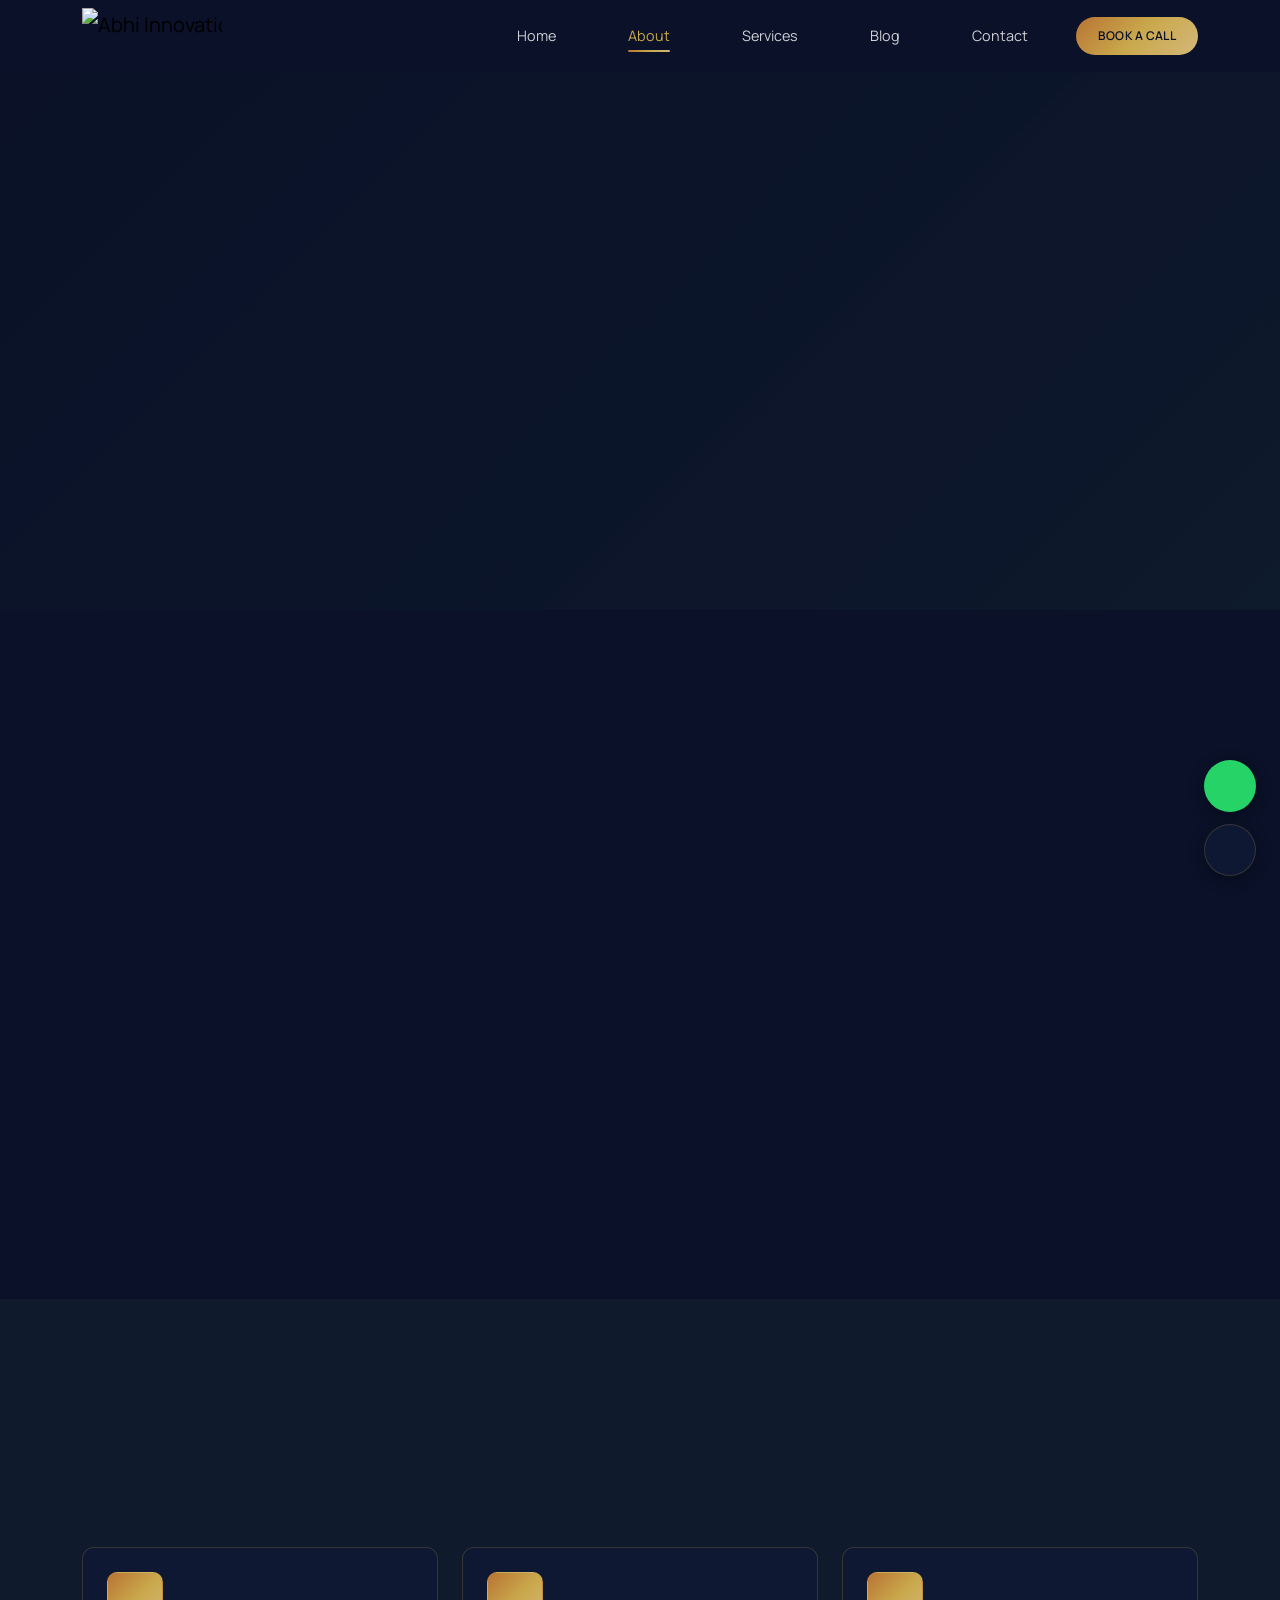
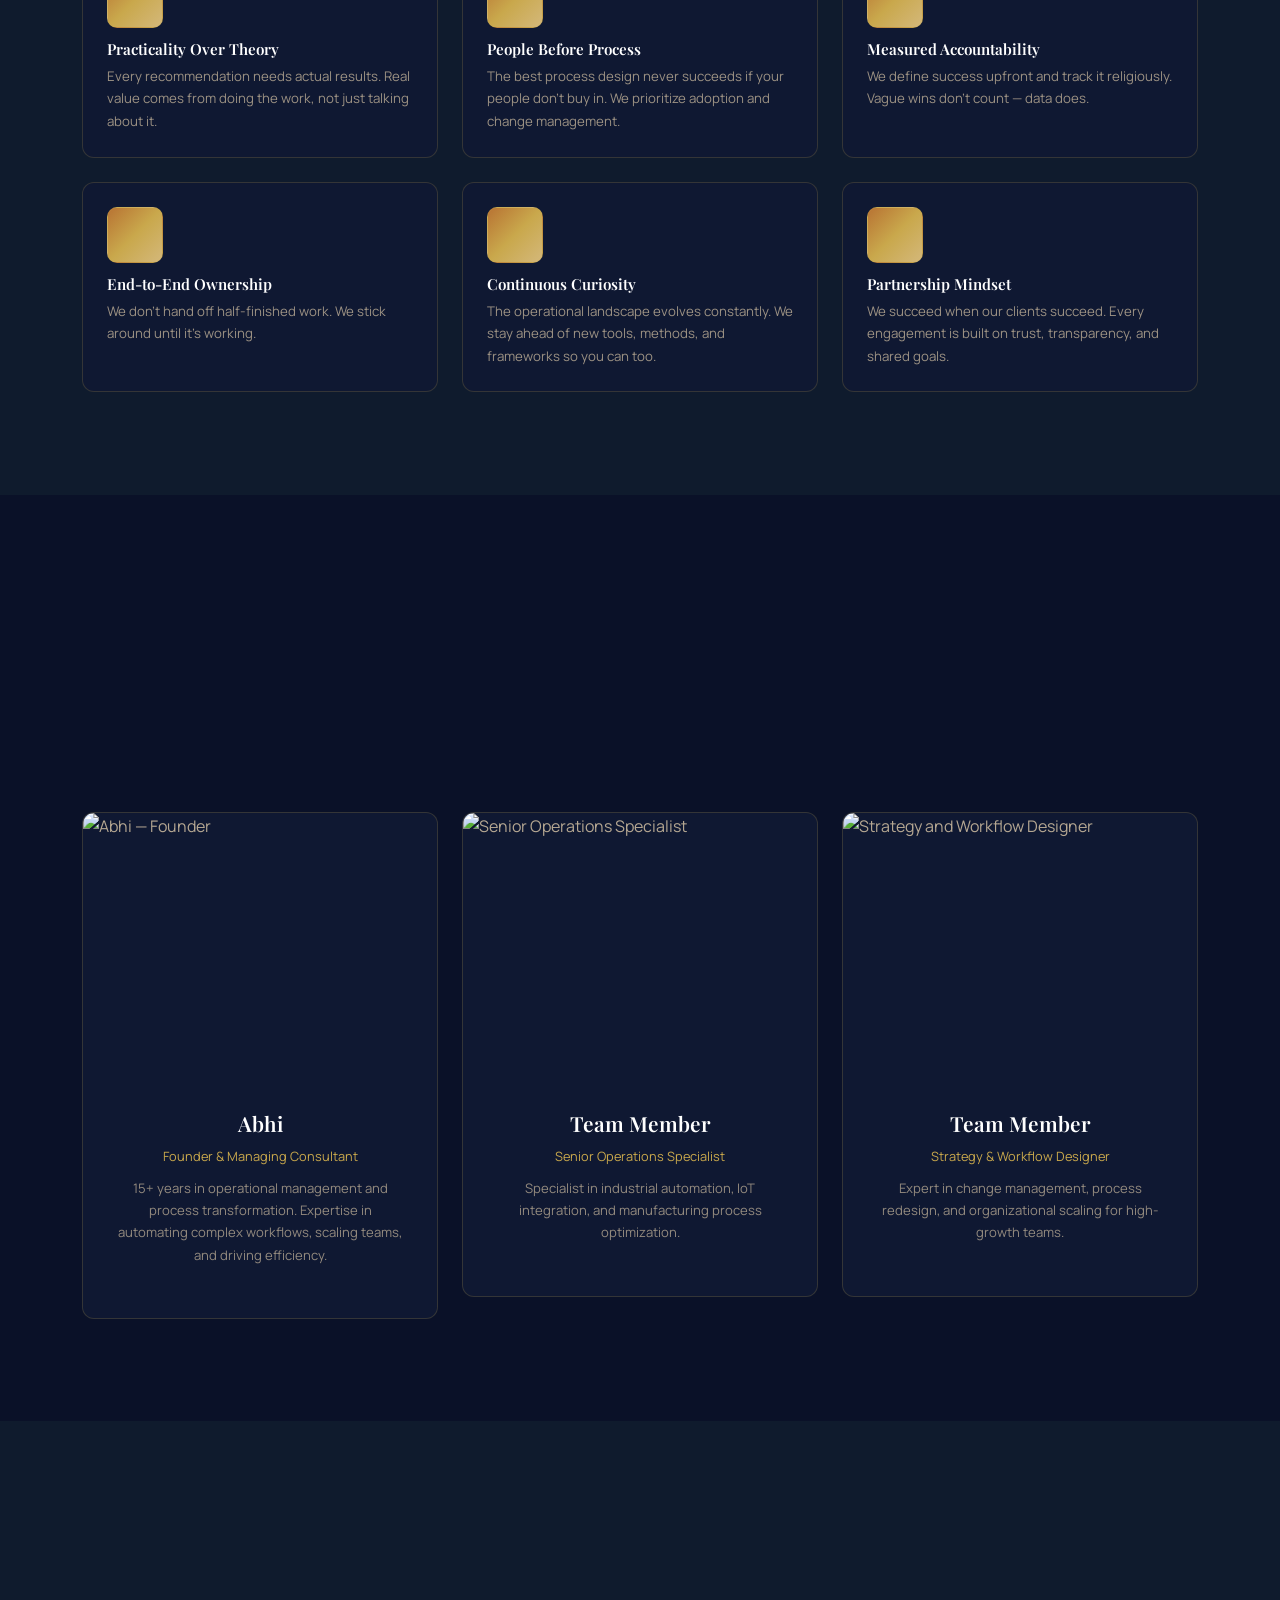
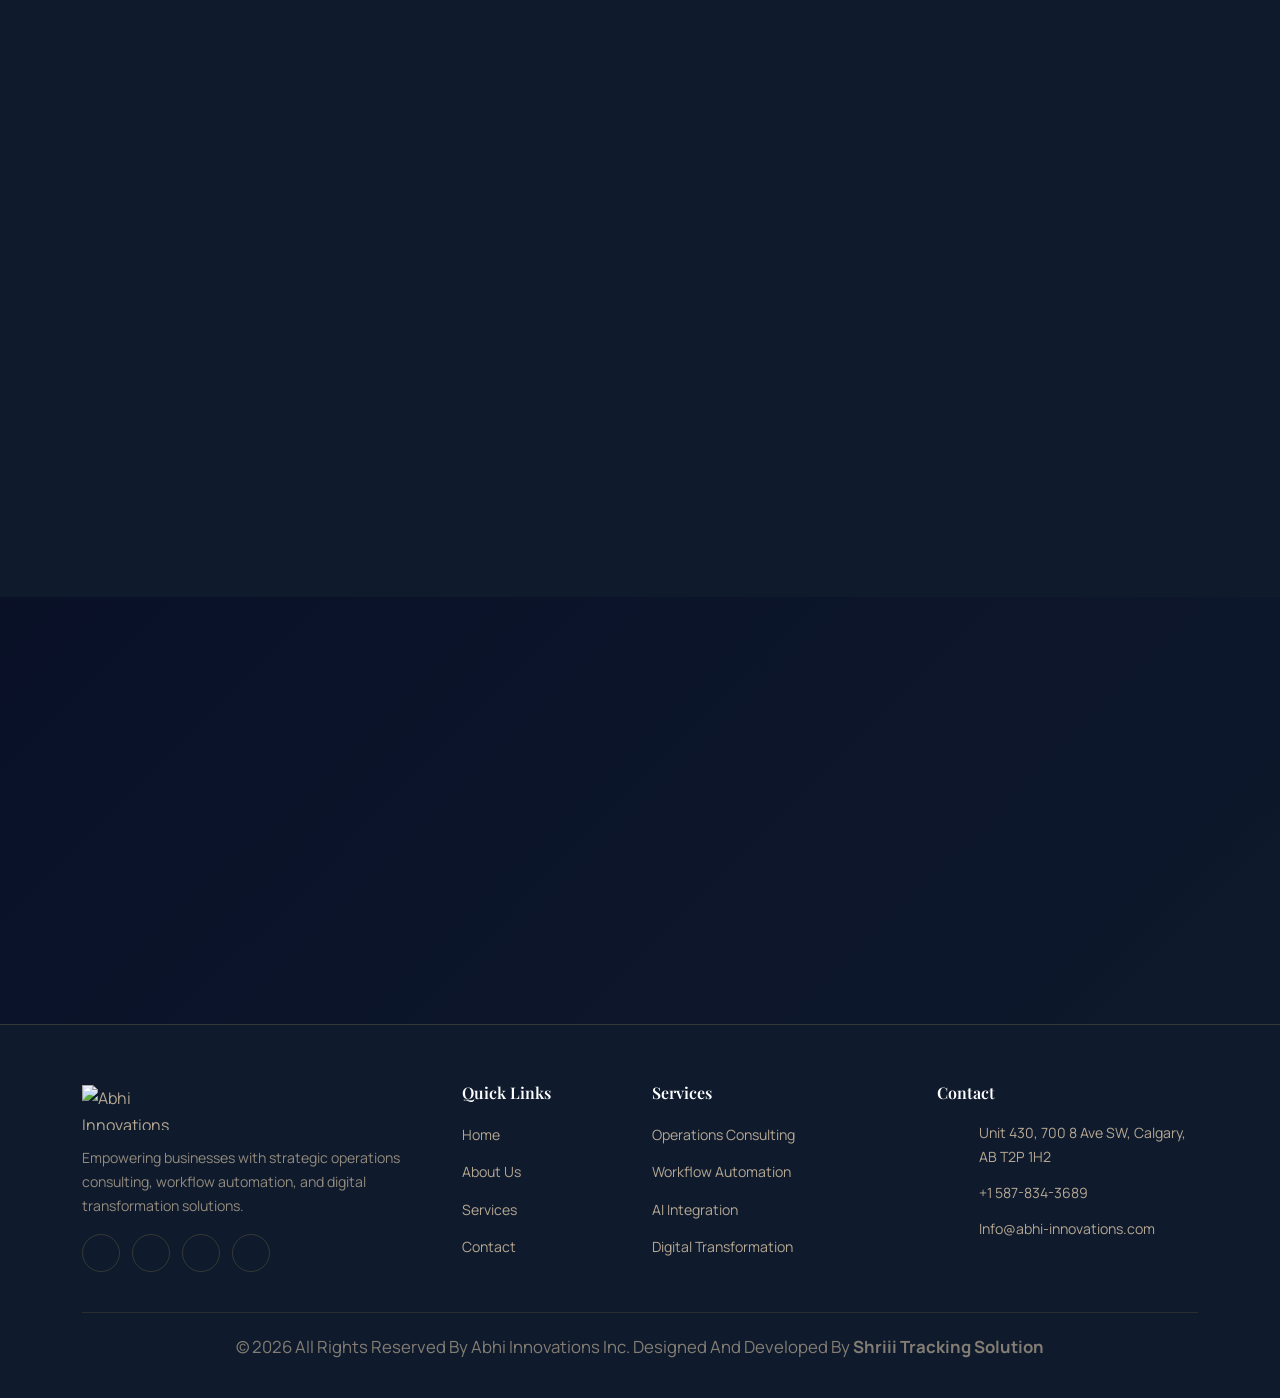
==== commit 54881c5d: "Test" ====
--- a/about.html
+++ b/about.html
@@ -5,6 +5,7 @@
   <meta charset="UTF-8">
   <meta name="viewport" content="width=device-width,initial-scale=1">
   <title>About Us | Abhi Innovations Inc. — The People Behind Your Transformation</title>
+  <link rel="icon" href="images/fevicon.png" type="image/png"> 
   <meta name="description"
     content="Meet the team of process engineers, automation specialists, and business strategists at Abhi Innovations Inc. We believe operational excellence should be accessible and practical.">
   <link rel="canonical" href="https://abhi-innovations.com/about">
--- a/css/style.css
+++ b/css/style.css
@@ -1,316 +1,1760 @@
-@import url('https://fonts.googleapis.com/css2?family=Playfair+Display:ital,wght@0,400;0,500;0,600;0,700;1,400;1,500&family=Manrope:wght@300;400;500;600;700;800&display=swap');
-:root{
---primary-color:#0a1128;--secondary-color:#0f1b2d;--body-text:#b5a792;--card-bg:#0f1832;
---chips-bg:#c9a84c0d;--glassmorphism-bg:#162240cc;--white:#ffffff;--border-gold:rgba(201,168,76,0.2);
---primary-gradient:linear-gradient(135deg,#B87333 0%,#C9A84C 50%,#D4B87A 100%);
---glow-gold:0 0 30px rgba(201,168,76,0.15),0 0 60px rgba(201,168,76,0.05);
---font-heading:'Playfair Display',serif;--font-body:'Manrope',sans-serif;
---nav-height: calc(var(--brand-height) + 16px);--brand-height:56px;--section-py:clamp(60px,8vw,120px);
---container-xl:1320px;--container-lg:1140px;
---gold:#C9A84C;--gold-light:#D4B87A;--copper:#B87333;
-}
-*,*::before,*::after{margin:0;padding:0;box-sizing:border-box}
-html{scroll-behavior:smooth;overflow-x:hidden}
-body{font-family:var(--font-body);background:var(--primary-color);color:var(--body-text);line-height:1.7}
-img{width:100%;height:auto;display:block}
-a{text-decoration:none;color:inherit;transition:color .3s}
-textarea{resize:none}
-ul,ol{list-style:none}
-h1,h2,h3,h4,h5,h6{font-family:var(--font-heading);color:var(--white);line-height:1;font-weight:600}
-h1{font-size:clamp(2.4rem,4.5vw,4.8rem)}
-h2{font-size:clamp(1.8rem,3.5vw,3.2rem)}
-h3{font-size:clamp(1.2rem,2vw,1.8rem)}
-h4{font-size:clamp(1rem,1.8vw,1.3rem)}
-p{margin-bottom:1rem;font-size:clamp(.95rem,1.5vw,1.05rem)}
-.gold-text{background:var(--primary-gradient);-webkit-background-clip:text;-webkit-text-fill-color:transparent;background-clip:text}
-.section-padding{padding:var(--section-py) 0}
-.section-label{display:inline-flex;align-items:center;gap:8px;font-size:.75rem;letter-spacing:3px;text-transform:uppercase;color:var(--gold);font-weight:600;margin-bottom:1.5rem}
-.section-label::before{content:'';width:30px;height:1px;background:var(--primary-gradient)}
-.btn-primary-glow{display:inline-flex;align-items:center;gap:8px;padding:13px 32px;background:var(--primary-gradient);color:var(--primary-color);font-family:var(--font-body);font-weight:600;font-size:.88rem;border:none;border-radius:50px;cursor:pointer;transition:all .4s;letter-spacing:.3px;position:relative;overflow:hidden;z-index:1}
-.btn-primary-glow:hover{transform:translateY(-2px);box-shadow:var(--glow-gold);color:var(--primary-color)}
-.btn-outline-gold{display:inline-flex;align-items:center;gap:8px;padding:12px 32px;background:transparent;color:var(--gold);font-family:var(--font-body);font-weight:500;font-size:.88rem;border:1.5px solid var(--border-gold);border-radius:50px;cursor:pointer;transition:all .4s}
-.btn-outline-gold:hover{background:rgba(201,168,76,.08);border-color:var(--gold);color:var(--gold)}
+@import url("https://fonts.googleapis.com/css2?family=Playfair+Display:ital,wght@0,400;0,500;0,600;0,700;1,400;1,500&family=Manrope:wght@300;400;500;600;700;800&display=swap");
+:root {
+  --primary-color: #0a1128;
+  --secondary-color: #0f1b2d;
+  --body-text: #b5a792;
+  --card-bg: #0f1832;
+  --chips-bg: #c9a84c0d;
+  --glassmorphism-bg: #162240cc;
+  --white: #ffffff;
+  --border-gold: rgba(201, 168, 76, 0.2);
+  --primary-gradient: linear-gradient(
+    135deg,
+    #b87333 0%,
+    #c9a84c 50%,
+    #d4b87a 100%
+  );
+  --glow-gold:
+    0 0 30px rgba(201, 168, 76, 0.15), 0 0 60px rgba(201, 168, 76, 0.05);
+  --font-heading: "Playfair Display", serif;
+  --font-body: "Manrope", sans-serif;
+  --nav-height: calc(var(--brand-height) + 16px);
+  --brand-height: 56px;
+  --section-py: clamp(60px, 8vw, 120px);
+  --container-xl: 1320px;
+  --container-lg: 1140px;
+  --gold: #c9a84c;
+  --gold-light: #d4b87a;
+  --copper: #b87333;
+}
+*,
+*::before,
+*::after {
+  margin: 0;
+  padding: 0;
+  box-sizing: border-box;
+}
+html {
+  scroll-behavior: smooth;
+  overflow-x: hidden;
+}
+body {
+  font-family: var(--font-body);
+  background: var(--primary-color);
+  color: var(--body-text);
+  line-height: 1.7;
+}
+img {
+  width: 100%;
+  height: auto;
+  display: block;
+}
+a {
+  text-decoration: none;
+  color: inherit;
+  transition: color 0.3s;
+}
+textarea {
+  resize: none;
+}
+ul,
+ol {
+  list-style: none;
+}
+h1,
+h2,
+h3,
+h4,
+h5,
+h6 {
+  font-family: var(--font-heading);
+  color: var(--white);
+  line-height: 1;
+  font-weight: 600;
+}
+h1 {
+  font-size: clamp(2.4rem, 4.5vw, 4.8rem);
+}
+h2 {
+  font-size: clamp(1.8rem, 3.5vw, 3.2rem);
+}
+h3 {
+  font-size: clamp(1.2rem, 2vw, 1.8rem);
+}
+h4 {
+  font-size: clamp(1rem, 1.8vw, 1.3rem);
+}
+p {
+  margin-bottom: 1rem;
+  font-size: clamp(0.95rem, 1.5vw, 1.05rem);
+}
+.gold-text {
+  background: var(--primary-gradient);
+  -webkit-background-clip: text;
+  -webkit-text-fill-color: transparent;
+  background-clip: text;
+}
+.section-padding {
+  padding: var(--section-py) 0;
+}
+.section-label {
+  display: inline-flex;
+  align-items: center;
+  gap: 8px;
+  font-size: 0.75rem;
+  letter-spacing: 3px;
+  text-transform: uppercase;
+  color: var(--gold);
+  font-weight: 600;
+  margin-bottom: 1.5rem;
+}
+.section-label::before {
+  content: "";
+  width: 30px;
+  height: 1px;
+  background: var(--primary-gradient);
+}
+.btn-primary-glow {
+  display: inline-flex;
+  align-items: center;
+  gap: 8px;
+  padding: 13px 32px;
+  background: var(--primary-gradient);
+  color: var(--primary-color);
+  font-family: var(--font-body);
+  font-weight: 600;
+  font-size: 0.88rem;
+  border: none;
+  border-radius: 50px;
+  cursor: pointer;
+  transition: all 0.4s;
+  letter-spacing: 0.3px;
+  position: relative;
+  overflow: hidden;
+  z-index: 1;
+}
+.btn-primary-glow:hover {
+  transform: translateY(-2px);
+  box-shadow: var(--glow-gold);
+  color: var(--primary-color);
+}
+.btn-outline-gold {
+  display: inline-flex;
+  align-items: center;
+  gap: 8px;
+  padding: 12px 32px;
+  background: transparent;
+  color: var(--gold);
+  font-family: var(--font-body);
+  font-weight: 500;
+  font-size: 0.88rem;
+  border: 1.5px solid var(--border-gold);
+  border-radius: 50px;
+  cursor: pointer;
+  transition: all 0.4s;
+}
+.btn-outline-gold:hover {
+  background: rgba(201, 168, 76, 0.08);
+  border-color: var(--gold);
+  color: var(--gold);
+}
 /* Preloader */
-.preloader{position:fixed;inset:0;background:var(--primary-color);display:flex;align-items:center;justify-content:center;z-index:99999;transition:opacity .6s,visibility .6s}
-.preloader.loaded{opacity:0;visibility:hidden}
-.preloader-spinner{width:50px;height:50px;border:3px solid rgba(201,168,76,.15);border-top-color:var(--gold);border-radius:50%;animation:spin .8s linear infinite}
-@keyframes spin{to{transform:rotate(360deg)}}
+.preloader {
+  position: fixed;
+  inset: 0;
+  background: var(--primary-color);
+  display: flex;
+  align-items: center;
+  justify-content: center;
+  z-index: 999999;
+  transition:
+    opacity 0.6s,
+    visibility 0.6s;
+}
+.preloader.loaded {
+  opacity: 0;
+  visibility: hidden;
+}
+.preloader-spinner {
+  width: 50px;
+  height: 50px;
+  border: 3px solid rgba(201, 168, 76, 0.15);
+  border-top-color: var(--gold);
+  border-radius: 50%;
+  animation: spin 0.8s linear infinite;
+}
+@keyframes spin {
+  to {
+    transform: rotate(360deg);
+  }
+}
 /* Navbar */
-.navbar{position:fixed;top:0;left:0;width:100%;z-index:9999;transition:all .4s}
-.navbar.scrolled{background:rgba(10,17,40,.92);backdrop-filter:blur(20px);-webkit-backdrop-filter:blur(20px);border-bottom:1px solid var(--border-gold);padding:8px 0}
-.navbar .navbar-brand{height:var(--brand-height);padding:0}
-.navbar .navbar-brand img{height:100%;width:auto}
-.navbar .nav-link{color:rgba(255,255,255,.8);font-size:.9rem;font-weight:400;padding:8px 20px !important;margin:0 4px;transition:color .3s}
-.navbar .nav-link:hover{color:var(--copper)}
-.navbar .nav-link.active{color:var(--gold);position:relative}
-.navbar .nav-link.active::after{content:'';position:absolute;bottom:4px;left:20px;right:20px;height:2px;background:var(--primary-gradient);border-radius:2px}
-.navbar .nav-cta{padding:10px 22px;background:var(--primary-gradient);color:var(--primary-color);font-weight:600;border-radius:50px;font-size:.82rem;letter-spacing:.3px;transition:all .3s}
-.navbar .nav-cta:hover{box-shadow:var(--glow-gold);transform:translateY(-1px)}
-.navbar-toggler{border:none;padding:6px;outline:none !important;box-shadow:none !important}
-.hamburger-line{display:block;width:24px;height:2px;background:var(--white);margin:5px 0;transition:all .3s;border-radius:2px}
-.offcanvas{background:var(--primary-color) !important;border-left:1px solid var(--border-gold) !important}
-.offcanvas .nav-link{font-size:1.1rem;padding:12px 0 !important;border-bottom:1px solid rgba(201,168,76,.08)}
-.offcanvas .btn-close{filter:invert(1)}
+
+#mobileMenu {
+  z-index: 99999 !important;
+}
+#mobileMenu .nav-link{
+  color: var(--white) !important;
+}
+#mobileMenu .nav-link.active{
+  color: var(--gold) !important;
+}
+.navbar {
+  position: fixed;
+  top: 0;
+  left: 0;
+  width: 100%;
+  z-index: 9999;
+  transition: all 0.4s;
+}
+.navbar.scrolled {
+  background: rgba(10, 17, 40, 0.92);
+  backdrop-filter: blur(20px);
+  -webkit-backdrop-filter: blur(20px);
+  border-bottom: 1px solid var(--border-gold);
+  padding: 8px 0;
+}
+.navbar .navbar-brand {
+  height: var(--brand-height);
+  padding: 0;
+}
+.navbar .navbar-brand img {
+  height: 100%;
+  width: auto;
+}
+.navbar .nav-link {
+  color: rgba(255, 255, 255, 0.8);
+  font-size: 0.9rem;
+  font-weight: 400;
+  padding: 8px 20px !important;
+  margin: 0 4px;
+  transition: color 0.3s;
+}
+.navbar .nav-link:hover {
+  color: var(--copper);
+}
+.navbar .nav-link.active {
+  color: var(--gold);
+  position: relative;
+}
+.navbar .nav-link.active::after {
+  content: "";
+  position: absolute;
+  bottom: 4px;
+  left: 20px;
+  right: 20px;
+  height: 2px;
+  background: var(--primary-gradient);
+  border-radius: 2px;
+}
+.navbar .nav-cta {
+  padding: 10px 22px;
+  background: var(--primary-gradient);
+  color: var(--primary-color);
+  font-weight: 600;
+  border-radius: 50px;
+  font-size: 0.82rem;
+  letter-spacing: 0.3px;
+  transition: all 0.3s;
+}
+.navbar .nav-cta:hover {
+  box-shadow: var(--glow-gold);
+  transform: translateY(-1px);
+}
+.navbar-toggler {
+  border: none;
+  padding: 6px;
+  outline: none !important;
+  box-shadow: none !important;
+}
+.hamburger-line {
+  display: block;
+  width: 24px;
+  height: 2px;
+  background: var(--white);
+  margin: 5px 0;
+  transition: all 0.3s;
+  border-radius: 2px;
+}
+.offcanvas {
+  background: var(--primary-color) !important;
+  border-left: 1px solid var(--border-gold) !important;
+}
+.offcanvas .nav-link {
+  font-size: 16px;
+  padding: 12px 0 !important;
+  border-bottom: 1px solid rgba(201, 168, 76, 0.08);
+}
+.offcanvas .btn-close {
+  filter: invert(1);
+}
 /* Hero */
-.hero-section{min-height: 100vh;height:auto;position:relative;display:flex;align-items:center;overflow:hidden;padding-top:var(--nav-height)}
-.hero-slide{position:relative;min-height:100vh;display:flex;align-items:center;padding:60px 0}
-.hero-bg{position:absolute;inset:0;z-index:0;overflow:hidden}
-.parallax-image{position:absolute;top:-100px;left:0;width:100%;height:calc(100% + 200px) !important;object-fit:cover;will-change:transform}
-.hero-overlay{position:absolute;inset:0;background:linear-gradient(135deg,rgba(10,17,40,.92) 0%,rgba(15,27,45,.85) 50%,rgba(10,17,40,.75) 100%);z-index:1}
-.hero-content{position:relative;z-index:2}
-.hero-chip{display:inline-flex;align-items:center;gap:8px;padding:8px 20px;background:var(--chips-bg);border:1px solid var(--border-gold);border-radius:50px;font-size:.75rem;color:var(--gold);letter-spacing:2px;text-transform:uppercase;font-weight:600;margin-bottom:1.5rem}
-.hero-chip .dot{width:6px;height:6px;border-radius:50%;background:var(--gold);animation:pulse 2s infinite}
-@keyframes pulse{0%,100%{opacity:1}50%{opacity:.3}}
-.hero-title{margin-bottom:1.5rem}
-.hero-desc{font-size:clamp(1rem,1.5vw,1.15rem);max-width:540px;margin-bottom:2rem;opacity:.85;line-height:1.8}
-.hero-buttons{display:flex;gap:16px;flex-wrap:wrap;margin-bottom:2.5rem}
-.hero-stats-float{position:absolute;right:5%;bottom:15%;z-index:3;background:var(--glassmorphism-bg);backdrop-filter:blur(20px);-webkit-backdrop-filter:blur(20px);border:1px solid var(--border-gold);border-radius:12px;padding:24px 28px;min-width:200px}
-.hero-stats-float .stat-num{font-family:var(--font-heading);font-size:2.2rem;color:var(--white);font-weight:700;line-height:1}
-.hero-stats-float .stat-num span{background:var(--primary-gradient);-webkit-background-clip:text;-webkit-text-fill-color:transparent}
-.hero-stats-float .stat-label{font-size:.8rem;color:var(--body-text);margin-top:4px}
-.swiper-pagination-bullet{width:10px;height:10px;background:rgba(201,168,76,.3);opacity:1;transition:all .3s}
-.swiper-pagination-bullet-active{background:var(--gold);width:28px;border-radius:5px;opacity:1}
+.hero-section {
+  min-height: 100vh;
+  height: auto;
+  position: relative;
+  display: flex;
+  align-items: center;
+  overflow: hidden;
+  padding-top: var(--nav-height);
+}
+.hero-slide {
+  position: relative;
+  min-height: 100vh;
+  display: flex;
+  align-items: center;
+  padding: 60px 0;
+}
+.hero-bg {
+  position: absolute;
+  inset: 0;
+  z-index: 0;
+  overflow: hidden;
+}
+.parallax-image {
+  position: absolute;
+  top: -100px;
+  left: 0;
+  width: 100%;
+  height: calc(100% + 200px) !important;
+  object-fit: cover;
+  will-change: transform;
+}
+.hero-overlay {
+  position: absolute;
+  inset: 0;
+  background: linear-gradient(
+    135deg,
+    rgba(10, 17, 40, 0.92) 0%,
+    rgba(15, 27, 45, 0.85) 50%,
+    rgba(10, 17, 40, 0.75) 100%
+  );
+  z-index: 1;
+}
+.hero-content {
+  position: relative;
+  z-index: 2;
+}
+.hero-chip {
+  display: inline-flex;
+  align-items: center;
+  gap: 8px;
+  padding: 8px 20px;
+  background: var(--chips-bg);
+  border: 1px solid var(--border-gold);
+  border-radius: 50px;
+  font-size: 0.75rem;
+  color: var(--gold);
+  letter-spacing: 2px;
+  text-transform: uppercase;
+  font-weight: 600;
+  margin-bottom: 1.5rem;
+}
+.hero-chip .dot {
+  width: 6px;
+  height: 6px;
+  border-radius: 50%;
+  background: var(--gold);
+  animation: pulse 2s infinite;
+}
+@keyframes pulse {
+  0%,
+  100% {
+    opacity: 1;
+  }
+  50% {
+    opacity: 0.3;
+  }
+}
+.hero-title {
+  margin-bottom: 1.5rem;
+}
+.hero-desc {
+  font-size: clamp(1rem, 1.5vw, 1.15rem);
+  max-width: 540px;
+  margin-bottom: 2rem;
+  opacity: 0.85;
+  line-height: 1.8;
+}
+.hero-buttons {
+  display: flex;
+  gap: 16px;
+  flex-wrap: wrap;
+  margin-bottom: 2.5rem;
+}
+.hero-stats-float {
+  position: absolute;
+  right: 5%;
+  bottom: 15%;
+  z-index: 3;
+  background: var(--glassmorphism-bg);
+  backdrop-filter: blur(20px);
+  -webkit-backdrop-filter: blur(20px);
+  border: 1px solid var(--border-gold);
+  border-radius: 12px;
+  padding: 24px 28px;
+  min-width: 200px;
+}
+.hero-stats-float .stat-num {
+  font-family: var(--font-heading);
+  font-size: 2.2rem;
+  color: var(--white);
+  font-weight: 700;
+  line-height: 1;
+}
+.hero-stats-float .stat-num span {
+  background: var(--primary-gradient);
+  -webkit-background-clip: text;
+  -webkit-text-fill-color: transparent;
+}
+.hero-stats-float .stat-label {
+  font-size: 0.8rem;
+  color: var(--body-text);
+  margin-top: 4px;
+}
+.swiper-pagination-bullet {
+  width: 10px;
+  height: 10px;
+  background: rgba(201, 168, 76, 0.3);
+  opacity: 1;
+  transition: all 0.3s;
+}
+.swiper-pagination-bullet-active {
+  background: var(--gold);
+  width: 28px;
+  border-radius: 5px;
+  opacity: 1;
+}
 /* Dotted Grid Decoration */
-.dotted-grid{position:absolute;width:120px;height:120px;background-image:radial-gradient(circle,rgba(201,168,76,.25) 1px,transparent 1px);background-size:12px 12px;z-index:0;pointer-events:none}
+.dotted-grid {
+  position: absolute;
+  width: 120px;
+  height: 120px;
+  background-image: radial-gradient(
+    circle,
+    rgba(201, 168, 76, 0.25) 1px,
+    transparent 1px
+  );
+  background-size: 12px 12px;
+  z-index: 0;
+  pointer-events: none;
+}
 /* Dotted Square */
-.dotted-square{position:absolute;width:120px;height:120px;background-image:repeating-linear-gradient(0deg,var(--border-gold),var(--border-gold) 1px,transparent 1px,transparent 8px),repeating-linear-gradient(90deg,var(--border-gold),var(--border-gold) 1px,transparent 1px,transparent 8px);opacity:.3;pointer-events:none;z-index:1}
-.dotted-square.top-right{top:-40px;right:-40px;transform:rotate(12deg)}
-.dotted-square.bottom-left{bottom:-60px;left:-60px;transform:rotate(-8deg)}
-.dotted-square.top-left{top:-30px;left:-30px;transform:rotate(-10deg)}
-.dotted-square.large{width:180px;height:180px}
+.dotted-square {
+  position: absolute;
+  width: 120px;
+  height: 120px;
+  background-image:
+    repeating-linear-gradient(
+      0deg,
+      var(--border-gold),
+      var(--border-gold) 1px,
+      transparent 1px,
+      transparent 8px
+    ),
+    repeating-linear-gradient(
+      90deg,
+      var(--border-gold),
+      var(--border-gold) 1px,
+      transparent 1px,
+      transparent 8px
+    );
+  opacity: 0.3;
+  pointer-events: none;
+  z-index: 1;
+}
+.dotted-square.top-right {
+  top: -40px;
+  right: -40px;
+  transform: rotate(12deg);
+}
+.dotted-square.bottom-left {
+  bottom: -60px;
+  left: -60px;
+  transform: rotate(-8deg);
+}
+.dotted-square.top-left {
+  top: -30px;
+  left: -30px;
+  transform: rotate(-10deg);
+}
+.dotted-square.large {
+  width: 180px;
+  height: 180px;
+}
 /* Hero metrics */
-.hero-metrics{display:flex;gap:32px;flex-wrap:wrap;margin-top:2rem}
-.hero-metric{display:flex;flex-direction:column}
-.hero-metric .metric-value{font-family:var(--font-body);font-size:1.6rem;color:var(--gold);font-weight:700;line-height:1}
-.hero-metric .metric-label{font-size:.75rem;color:var(--body-text);margin-top:4px;letter-spacing:.5px}
-.hero-title .line-2{background:var(--primary-gradient);-webkit-background-clip:text;-webkit-text-fill-color:transparent;background-clip:text;display:block}
-.hero-title .line-1,.hero-title .line-3{display:block}
+.hero-metrics {
+  display: flex;
+  gap: 32px;
+  flex-wrap: wrap;
+  margin-top: 2rem;
+}
+.hero-metric {
+  display: flex;
+  flex-direction: column;
+}
+.hero-metric .metric-value {
+  font-family: var(--font-body);
+  font-size: 1.6rem;
+  color: var(--gold);
+  font-weight: 700;
+  line-height: 1;
+}
+.hero-metric .metric-label {
+  font-size: 0.75rem;
+  color: var(--body-text);
+  margin-top: 4px;
+  letter-spacing: 0.5px;
+}
+.hero-title .line-2 {
+  background: var(--primary-gradient);
+  -webkit-background-clip: text;
+  -webkit-text-fill-color: transparent;
+  background-clip: text;
+  display: block;
+}
+.hero-title .line-1,
+.hero-title .line-3 {
+  display: block;
+}
 /* Service icon-style cards */
-.svc-card{background:var(--card-bg);border:1px solid var(--border-gold);border-radius:12px;padding:28px;transition:all .4s;height:100%;position:relative;overflow:hidden}
-.svc-card:hover{transform:translateY(-6px);box-shadow:var(--glow-gold)}
-.svc-icon{width:56px;height:56px;display:flex;align-items:center;justify-content:center;background:var(--primary-gradient);border:1px solid var(--border-gold);border-radius:10px;margin-bottom:16px;font-size:24px;color:var(--primary-color)}
-.svc-tag{display:inline-block;padding:3px 10px;background:var(--chips-bg);border:1px solid var(--border-gold);border-radius:50px;font-size:.65rem;color:var(--gold);letter-spacing:1.5px;text-transform:uppercase;margin-bottom:10px}
-.svc-card h4{font-size:1rem;margin-bottom:8px}
-.svc-card p{font-size:.85rem;opacity:.85;margin-bottom:14px}
-.btn-svc{padding:9px 22px;background:var(--primary-gradient);color:var(--primary-color);font-weight:600;font-size:.75rem;border:none;border-radius:50px;cursor:pointer;transition:all .3s;text-transform:uppercase;letter-spacing:.3px}
-.btn-svc:hover{box-shadow:var(--glow-gold)}
+
+.svc-card {
+  background: linear-gradient(90deg, transparent, #0f1832);
+  border: 1px solid #c9a84c0c;
+  border-radius: 12px;
+  padding: 28px;
+  transition: all 0.4s;
+  height: 100%;
+  position: relative;
+  overflow: hidden;
+}
+.svc-card:hover {
+  transform: translateY(-6px);
+  box-shadow: var(--glow-gold);
+}
+.svc-icon {
+  width: 56px;
+  height: 56px;
+  display: flex;
+  align-items: center;
+  justify-content: center;
+  background: var(--primary-gradient);
+  border: 1px solid var(--border-gold);
+  border-radius: 10px;
+  margin-bottom: 16px;
+  font-size: 24px;
+  color: var(--primary-color);
+}
+.svc-tag {
+  display: inline-block;
+  padding: 3px 10px;
+  background: var(--chips-bg);
+  border: 1px solid var(--border-gold);
+  border-radius: 50px;
+  font-size: 0.65rem;
+  color: var(--gold);
+  letter-spacing: 1.5px;
+  text-transform: uppercase;
+  margin-bottom: 10px;
+}
+.svc-card h4 {
+  font-size: 1rem;
+  margin-bottom: 8px;
+}
+.svc-card p {
+  font-size: 0.85rem;
+  opacity: 0.85;
+  margin-bottom: 14px;
+}
+.btn-svc {
+  display: inline-block;
+  padding: 9px 22px;
+  background: var(--primary-gradient);
+  color: var(--primary-color);
+  font-weight: 600;
+  font-size: 0.75rem;
+  border: none;
+  border-radius: 50px;
+  cursor: pointer;
+  transition: all 0.3s;
+  text-transform: uppercase;
+  letter-spacing: 0.3px;
+}
+.btn-svc:hover {
+  box-shadow: var(--glow-gold);
+}
 /* Process connecting line */
-.process-steps{position:relative}
-.process-steps::before{content:'';position:absolute;top:70px;left:12%;right:12%;height:1px;background:linear-gradient(90deg,transparent,var(--border-gold) 20%,var(--border-gold) 80%,transparent);opacity:.4;pointer-events:none}
+.process-steps {
+  position: relative;
+}
+.process-steps::before {
+  content: "";
+  position: absolute;
+  left: 12%;
+  right: 12%;
+  bottom: 0px;
+  height: 1px;
+  background: linear-gradient(
+    90deg,
+    transparent,
+    var(--border-gold) 20%,
+    var(--border-gold) 80%,
+    transparent
+  );
+  opacity: 0.25;
+  pointer-events: none;
+}
 /* Testimonials split layout */
-.metric-grid{display:grid;grid-template-columns:1fr 1fr;gap:16px}
-.metric-box{display: flex; flex-direction: column; justify-content: center; align-items: center; background:var(--card-bg);border:1px solid var(--border-gold);border-radius:12px;padding:24px;text-align:center}
-.metric-box .m-val{font-family:var(--font-body);font-size:3.2em;color:var(--gold);font-weight:700;line-height:1}
-.metric-box .m-label{font-size:.8rem;color:var(--body-text);margin-top:6px}
-.star-rating{color:var(--gold);font-size:.9rem;margin-bottom:12px;letter-spacing:2px}
+.metric-grid {
+  display: grid;
+  grid-template-columns: 1fr 1fr;
+  gap: 16px;
+}
+.metric-box {
+  display: flex;
+  flex-direction: column;
+  justify-content: center;
+  align-items: center;
+  background: var(--card-bg);
+  border: 1px solid var(--border-gold);
+  border-radius: 12px;
+  padding: 24px;
+  text-align: center;
+}
+.metric-box .m-val {
+  font-family: var(--font-body);
+  font-size: 3.2em;
+  color: var(--gold);
+  font-weight: 700;
+  line-height: 1;
+}
+.metric-box .m-label {
+  font-size: 0.8rem;
+  color: var(--body-text);
+  margin-top: 6px;
+}
+.star-rating {
+  color: var(--gold);
+  font-size: 0.9rem;
+  margin-bottom: 12px;
+  letter-spacing: 2px;
+}
 /* Industries */
-.industry-strip{padding:clamp(40px,6vw,70px) 0}
-.industry-card{background:var(--card-bg);border:1px solid var(--border-gold);border-radius:12px;padding:20px;display:flex;align-items:center;justify-content:center;transition:all .3s;height:100px}
-.industry-card:hover{border-color:var(--gold);transform:translateY(-5px)}
-.industry-card img{max-width:100%;max-height:100%;object-fit:contain;opacity:.7;transition:opacity .3s}
-.industry-card:hover img{opacity:1}
+.industry-strip {
+  padding: clamp(40px, 6vw, 70px) 0;
+}
+.industry-card {
+  background: var(--card-bg);
+  border: 1px solid var(--border-gold);
+  border-radius: 12px;
+  padding: 20px;
+  display: flex;
+  align-items: center;
+  justify-content: center;
+  transition: all 0.3s;
+  height: 100px;
+}
+.industry-card:hover {
+  border-color: var(--gold);
+  transform: translateY(-5px);
+}
+.industry-card img {
+  max-width: 100%;
+  max-height: 100%;
+  object-fit: contain;
+  opacity: 0.7;
+  transition: opacity 0.3s;
+}
+.industry-card:hover img {
+  opacity: 1;
+}
 .industry-swiper .swiper-wrapper {
   padding: 8px 0;
 }
 /* Value cards */
-.value-card{background:var(--card-bg);border:1px solid var(--border-gold);border-radius:12px;padding:24px;transition:all .4s;height:100%}
-.value-card:hover{transform:translateY(-6px);box-shadow:var(--glow-gold)}
-.value-icon{width:56px;height:56px;display:flex;align-items:center;justify-content:center;background:var(--primary-gradient);border:1px solid var(--border-gold);border-radius:10px;margin-bottom:14px;font-size:24px;color:var(--primary-color)}
-.value-card h4{font-size:.95rem;margin-bottom:8px}
-.value-card p{font-size:.83rem;opacity:.85;margin:0}
+.value-card {
+  background: var(--card-bg);
+  border: 1px solid var(--border-gold);
+  border-radius: 12px;
+  padding: 24px;
+  transition: all 0.4s;
+  height: 100%;
+}
+.value-card:hover {
+  transform: translateY(-6px);
+  box-shadow: var(--glow-gold);
+}
+.value-icon {
+  width: 56px;
+  height: 56px;
+  display: flex;
+  align-items: center;
+  justify-content: center;
+  background: var(--primary-gradient);
+  border: 1px solid var(--border-gold);
+  border-radius: 10px;
+  margin-bottom: 14px;
+  font-size: 24px;
+  color: var(--primary-color);
+}
+.value-card h4 {
+  font-size: 0.95rem;
+  margin-bottom: 8px;
+}
+.value-card p {
+  font-size: 0.83rem;
+  opacity: 0.85;
+  margin: 0;
+}
 /* Why choose us list */
-.why-list li{display:flex;gap:14px;align-items:flex-start;padding:16px 0;border-bottom:1px solid rgba(201,168,76,.08)}
-.why-list li:last-child{border-bottom:none}
-.why-icon{width:40px;height:40px;display:flex;align-items:center;justify-content:center;background:var(--chips-bg);border:1px solid var(--border-gold);border-radius:10px;font-size:1.1rem;color:var(--gold);flex-shrink:0;margin-top:2px}
-.why-list h5{font-size:.95rem;color:var(--white);margin-bottom:4px}
-.why-list p{font-size:.83rem;margin:0;opacity:.85}
+.why-list li {
+  display: flex;
+  gap: 14px;
+  align-items: flex-start;
+  padding: 16px 0;
+  border-bottom: 1px solid rgba(201, 168, 76, 0.08);
+}
+.why-list li:last-child {
+  border-bottom: none;
+}
+.why-icon {
+  width: 40px;
+  height: 40px;
+  display: flex;
+  align-items: center;
+  justify-content: center;
+  background: var(--chips-bg);
+  border: 1px solid var(--border-gold);
+  border-radius: 10px;
+  font-size: 1.1rem;
+  color: var(--gold);
+  flex-shrink: 0;
+  margin-top: 2px;
+}
+.why-list h5 {
+  font-size: 0.95rem;
+  color: var(--white);
+  margin-bottom: 4px;
+}
+.why-list p {
+  font-size: 0.83rem;
+  margin: 0;
+  opacity: 0.85;
+}
 /* Team bio */
-.team-card .team-bio{font-size:.82rem;opacity:.8;margin-top:8px;padding:0 12px 16px}
+.team-card .team-bio {
+  font-size: 0.82rem;
+  opacity: 0.8;
+  margin-top: 8px;
+  padding: 0 12px 16px;
+}
 /* Blog cards */
-.blog-card{background:var(--card-bg);border:1px solid var(--border-gold);border-radius:12px;overflow:hidden;transition:all .4s}
-.blog-card:hover{transform:translateY(-6px);box-shadow:var(--glow-gold)}
-.blog-card .blog-image{height:200px;overflow:hidden;position:relative}
-.blog-card .blog-image img{width:100%;height:100%;object-fit:cover;transition:transform .8s cubic-bezier(0.165,0.84,0.44,1)}
-.blog-card:hover .scroll-zoom{transform:scale(1.05)}
-.blog-card .blog-content{padding:20px}
-.blog-meta{display:flex;align-items:center;gap:10px;margin-bottom:10px;flex-wrap:wrap}
-.blog-category{padding:3px 10px;border-radius:50px;font-size:.65rem;letter-spacing:1.5px;text-transform:uppercase;font-weight:700;color:var(--primary-color);background:var(--primary-gradient)}
-.blog-date{font-size:.75rem;color:var(--body-text)}
-.blog-card h3{font-size:1rem;margin-bottom:8px;color:var(--white)}
-.blog-card p{font-size:.83rem;opacity:.85;margin-bottom:12px}
-.blog-footer{display:flex;align-items:center;justify-content:space-between}
-.read-time{font-size:.75rem;color:var(--body-text)}
-.btn-read-more{font-size:.78rem;color:var(--gold);font-weight:600;transition:color .3s}
-.btn-read-more:hover{color:var(--gold-light)}
-.featured-post{background:var(--card-bg);border:1px solid var(--border-gold);border-radius:12px;overflow:hidden;margin-bottom:40px}
-.featured-post .fp-img{overflow:hidden;height:380px}
-.featured-post .fp-img img{width:100%;height:100%;object-fit:cover}
-.featured-post .fp-content{padding:32px}
-.featured-badge{display:inline-block;padding:4px 14px;background:var(--primary-gradient);color:var(--primary-color);font-size:.65rem;font-weight:700;letter-spacing:2px;text-transform:uppercase;border-radius:50px;margin-bottom:12px}
+.blog-card {
+  background: var(--card-bg);
+  border: 1px solid var(--border-gold);
+  border-radius: 12px;
+  overflow: hidden;
+  transition: all 0.4s;
+}
+.blog-card:hover {
+  transform: translateY(-6px);
+  box-shadow: var(--glow-gold);
+}
+.blog-card .blog-image {
+  height: 200px;
+  overflow: hidden;
+  position: relative;
+}
+.blog-card .blog-image img {
+  width: 100%;
+  height: 100%;
+  object-fit: cover;
+  transition: transform 0.8s cubic-bezier(0.165, 0.84, 0.44, 1);
+}
+.blog-card:hover .scroll-zoom {
+  transform: scale(1.05);
+}
+.blog-card .blog-content {
+  padding: 20px;
+}
+.blog-meta {
+  display: flex;
+  align-items: center;
+  gap: 10px;
+  margin-bottom: 10px;
+  flex-wrap: wrap;
+}
+.blog-category {
+  padding: 3px 10px;
+  border-radius: 50px;
+  font-size: 0.65rem;
+  letter-spacing: 1.5px;
+  text-transform: uppercase;
+  font-weight: 700;
+  color: var(--primary-color);
+  background: var(--primary-gradient);
+}
+.blog-date {
+  font-size: 0.75rem;
+  color: var(--body-text);
+}
+.blog-card h3 {
+  font-size: 1rem;
+  margin-bottom: 8px;
+  color: var(--white);
+}
+.blog-card p {
+  font-size: 0.83rem;
+  opacity: 0.85;
+  margin-bottom: 12px;
+}
+.blog-footer {
+  display: flex;
+  align-items: center;
+  justify-content: space-between;
+}
+.read-time {
+  font-size: 0.75rem;
+  color: var(--body-text);
+}
+.btn-read-more {
+  font-size: 0.78rem;
+  color: var(--gold);
+  font-weight: 600;
+  transition: color 0.3s;
+}
+.btn-read-more:hover {
+  color: var(--gold-light);
+}
+.featured-post {
+  background: var(--card-bg);
+  border: 1px solid var(--border-gold);
+  border-radius: 12px;
+  overflow: hidden;
+  margin-bottom: 40px;
+}
+.featured-post .fp-img {
+  overflow: hidden;
+  height: 380px;
+}
+.featured-post .fp-img img {
+  width: 100%;
+  height: 100%;
+  object-fit: cover;
+}
+.featured-post .fp-content {
+  padding: 32px;
+}
+.featured-badge {
+  display: inline-block;
+  padding: 4px 14px;
+  background: var(--primary-gradient);
+  color: var(--primary-color);
+  font-size: 0.65rem;
+  font-weight: 700;
+  letter-spacing: 2px;
+  text-transform: uppercase;
+  border-radius: 50px;
+  margin-bottom: 12px;
+}
 /* Blog filter tabs */
-.filter-tabs{display:flex;gap:8px;flex-wrap:wrap}
-.filter-tab{padding:8px 20px;border:1px solid var(--border-gold);border-radius:50px;font-size:.8rem;color:var(--body-text);background:transparent;cursor:pointer;transition:all .3s}
-.filter-tab.active,.filter-tab:hover{background:var(--primary-gradient);color:var(--primary-color);border-color:transparent}
-.sticky-filter{position:sticky;top:var(--nav-height);z-index:98;background:var(--secondary-color);padding:15px 0;border-bottom:1px solid rgba(201,168,76,.1);backdrop-filter:blur(10px);-webkit-backdrop-filter:blur(10px)}
-.blog-wrapper{position:relative;background:var(--secondary-color)}
+.filter-tabs {
+  display: flex;
+  gap: 8px;
+  flex-wrap: wrap;
+}
+.filter-tab {
+  padding: 8px 20px;
+  border: 1px solid var(--border-gold);
+  border-radius: 50px;
+  font-size: 0.8rem;
+  color: var(--body-text);
+  background: transparent;
+  cursor: pointer;
+  transition: all 0.3s;
+}
+.filter-tab.active,
+.filter-tab:hover {
+  background: var(--primary-gradient);
+  color: var(--primary-color);
+  border-color: transparent;
+}
+.sticky-filter {
+  position: sticky;
+  top: var(--nav-height);
+  z-index: 98;
+  background: var(--secondary-color);
+  padding: 15px 0;
+  border-bottom: 1px solid rgba(201, 168, 76, 0.1);
+  backdrop-filter: blur(10px);
+  -webkit-backdrop-filter: blur(10px);
+}
+.blog-wrapper {
+  position: relative;
+  background: var(--secondary-color);
+}
 /* About / Intro */
-.about-section{position:relative;overflow:hidden}
-.about-img-wrap{position:relative;border-radius:8px;overflow:hidden}
-.about-img-wrap img{border-radius:8px;transition:transform .8s cubic-bezier(0.165,0.84,0.44,1)}
-.about-img-wrap:hover .scroll-zoom{transform:scale(1.05)}
-.about-glass-card{position:absolute;bottom:-30px;right:-20px;background:var(--glassmorphism-bg);backdrop-filter:blur(20px);-webkit-backdrop-filter:blur(20px);border:1px solid var(--border-gold);border-radius:12px;padding:20px 24px;z-index:2}
-.about-glass-card .num{font-family:var(--font-heading);font-size:2rem;color:var(--white);font-weight:700}
-.about-glass-card .label{font-size:.8rem;color:var(--body-text)}
-.pain-points{margin:1.5rem 0 2rem}
-.pain-points li{padding:8px 0;padding-left:24px;position:relative;font-size:.95rem}
-.pain-points li::before{content:'';position:absolute;left:0;top:16px;width:8px;height:8px;background:var(--primary-gradient);border-radius:50%}
+.about-section {
+  position: relative;
+  overflow: hidden;
+}
+.about-img-wrap {
+  position: relative;
+  border-radius: 8px;
+  overflow: hidden;
+}
+.about-img-wrap img {
+  border-radius: 8px;
+  transition: transform 0.8s cubic-bezier(0.165, 0.84, 0.44, 1);
+}
+.about-img-wrap:hover .scroll-zoom {
+  transform: scale(1.05);
+}
+.about-glass-card {
+  position: absolute;
+  bottom: -30px;
+  right: -20px;
+  background: var(--glassmorphism-bg);
+  backdrop-filter: blur(20px);
+  -webkit-backdrop-filter: blur(20px);
+  border: 1px solid var(--border-gold);
+  border-radius: 12px;
+  padding: 20px 24px;
+  z-index: 2;
+}
+.about-glass-card .num {
+  font-family: var(--font-heading);
+  font-size: 2rem;
+  color: var(--white);
+  font-weight: 700;
+}
+.about-glass-card .label {
+  font-size: 0.8rem;
+  color: var(--body-text);
+}
+.pain-points {
+  margin: 1.5rem 0 2rem;
+}
+.pain-points li {
+  padding: 8px 0;
+  padding-left: 24px;
+  position: relative;
+  font-size: 0.95rem;
+}
+.pain-points li::before {
+  content: "";
+  position: absolute;
+  left: 0;
+  top: 16px;
+  width: 8px;
+  height: 8px;
+  background: var(--primary-gradient);
+  border-radius: 50%;
+}
 /* Stats */
-.stats-section{position:relative;margin-top:-60px;z-index:5}
-.stat-card{background:var(--card-bg);border:1px solid var(--border-gold);border-radius:12px;padding:32px 24px;text-align:center;transition:all .4s;position:relative;overflow:hidden}
-.stat-card::before{content:'';position:absolute;inset:0;background:var(--primary-gradient);opacity:0;transition:opacity .4s}
-.stat-card:hover{transform:translateY(-8px);box-shadow:var(--glow-gold)}
-.stat-card:hover::before{opacity:.05}
-.stat-card .icon{font-size:2rem;color:var(--gold);margin-bottom:12px;position:relative;z-index:1}
-.stat-card .counter{font-family:var(--font-heading);font-size:2.5rem;color:var(--white);font-weight:700;position:relative;z-index:1}
-.stat-card .counter-label{font-size:.85rem;color:var(--body-text);margin-top:4px;position:relative;z-index:1}
+.stats-section {
+  position: relative;
+  margin-top: -60px;
+  z-index: 5;
+}
+.stat-card {
+  background: var(--card-bg);
+  border: 1px solid var(--border-gold);
+  border-radius: 12px;
+  padding: 32px 24px;
+  text-align: center;
+  transition: all 0.4s;
+  position: relative;
+  overflow: hidden;
+}
+.stat-card::before {
+  content: "";
+  position: absolute;
+  inset: 0;
+  background: var(--primary-gradient);
+  opacity: 0;
+  transition: opacity 0.4s;
+}
+.stat-card:hover {
+  transform: translateY(-8px);
+  box-shadow: var(--glow-gold);
+}
+.stat-card:hover::before {
+  opacity: 0.05;
+}
+.stat-card .icon {
+  font-size: 2rem;
+  color: var(--gold);
+  margin-bottom: 12px;
+  position: relative;
+  z-index: 1;
+}
+.stat-card .counter {
+  font-family: var(--font-heading);
+  font-size: 2.5rem;
+  color: var(--white);
+  font-weight: 700;
+  position: relative;
+  z-index: 1;
+}
+.stat-card .counter-label {
+  font-size: 0.85rem;
+  color: var(--body-text);
+  margin-top: 4px;
+  position: relative;
+  z-index: 1;
+}
 /* Awards */
-.award-card{background:var(--card-bg);border:1px solid var(--border-gold);border-radius:12px;padding:28px;transition:all .4s;position:relative;overflow:hidden}
-.award-card:hover{transform:translateY(-6px);box-shadow:var(--glow-gold)}
-.award-year{font-size:.7rem;letter-spacing:2px;color:var(--gold);text-transform:uppercase;font-weight:700;margin-bottom:8px}
-.award-card h4{font-size:1.1rem;margin-bottom:8px}
-.award-card p{font-size:.85rem;margin-bottom:0;opacity:.8}
+.award-card {
+  background: var(--card-bg);
+  border: 1px solid var(--border-gold);
+  border-radius: 12px;
+  padding: 28px;
+  transition: all 0.4s;
+  position: relative;
+  overflow: hidden;
+}
+.award-card:hover {
+  transform: translateY(-6px);
+  box-shadow: var(--glow-gold);
+}
+.award-year {
+  font-size: 0.7rem;
+  letter-spacing: 2px;
+  color: var(--gold);
+  text-transform: uppercase;
+  font-weight: 700;
+  margin-bottom: 8px;
+}
+.award-card h4 {
+  font-size: 1.1rem;
+  margin-bottom: 8px;
+}
+.award-card p {
+  font-size: 0.85rem;
+  margin-bottom: 0;
+  opacity: 0.8;
+}
 /* Service Cards */
-.service-card{position:relative;border-radius:12px;overflow:hidden;background:var(--card-bg);border:1px solid var(--border-gold);transition:all .5s;height:100%}
-.service-card:hover{transform:translateY(-10px);box-shadow:var(--glow-gold)}
-.service-card .card-img{position:relative;height:220px;overflow:hidden}
-.service-card .card-img img{width:100%;height:100%;object-fit:cover;transition:transform .6s}
-.service-card:hover .card-img img{transform:none}
-.service-card .card-img-overlay{position:absolute;inset:0;background:linear-gradient(to top,rgba(10,17,40,.9) 0%,transparent 60%)}
-.service-card .card-body{padding:24px}
-.service-card .card-subtitle{font-size:.7rem;color:var(--gold);text-transform:uppercase;letter-spacing:2px;font-weight:600;margin-bottom:8px}
-.service-card h4{margin-bottom:10px}
-.service-card p{font-size:.88rem;opacity:.85}
-.service-card .card-features{display:flex;flex-wrap:wrap;gap:6px;margin:12px 0 16px}
-.service-card .feature-tag{padding:4px 12px;background:var(--chips-bg);border:1px solid var(--border-gold);border-radius:50px;font-size:.7rem;color:var(--gold)}
-.service-card .card-actions{display:flex;gap:10px;flex-wrap:wrap}
-.service-card .btn-wa{padding:9px 22px;background:var(--primary-gradient);color:var(--primary-color);font-weight:600;font-size:.75rem;border:none;border-radius:50px;cursor:pointer;transition:all .3s;letter-spacing:.3px}
-.service-card .btn-wa:hover{box-shadow:var(--glow-gold)}
+.service-card {
+  position: relative;
+  border-radius: 12px;
+  overflow: hidden;
+  background: var(--card-bg);
+  border: 1px solid var(--border-gold);
+  transition: all 0.5s;
+  height: 100%;
+}
+.service-card:hover {
+  transform: translateY(-10px);
+  box-shadow: var(--glow-gold);
+}
+.service-card .card-img {
+  position: relative;
+  height: 220px;
+  overflow: hidden;
+}
+.service-card .card-img img {
+  width: 100%;
+  height: 100%;
+  object-fit: cover;
+  transition: transform 0.6s;
+}
+.service-card:hover .card-img img {
+  transform: none;
+}
+.service-card .card-img-overlay {
+  position: absolute;
+  inset: 0;
+  background: linear-gradient(
+    to top,
+    rgba(10, 17, 40, 0.9) 0%,
+    transparent 60%
+  );
+}
+.service-card .card-body {
+  padding: 24px;
+}
+.service-card .card-subtitle {
+  font-size: 0.7rem;
+  color: var(--gold);
+  text-transform: uppercase;
+  letter-spacing: 2px;
+  font-weight: 600;
+  margin-bottom: 8px;
+}
+.service-card h4 {
+  margin-bottom: 10px;
+}
+.service-card p {
+  font-size: 0.88rem;
+  opacity: 0.85;
+}
+.service-card .card-features {
+  display: flex;
+  flex-wrap: wrap;
+  gap: 6px;
+  margin: 12px 0 16px;
+}
+.service-card .feature-tag {
+  padding: 4px 12px;
+  background: var(--chips-bg);
+  border: 1px solid var(--border-gold);
+  border-radius: 50px;
+  font-size: 0.7rem;
+  color: var(--gold);
+}
+.service-card .card-actions {
+  display: flex;
+  gap: 10px;
+  flex-wrap: wrap;
+}
+.service-card .btn-wa {
+  padding: 9px 22px;
+  background: var(--primary-gradient);
+  color: var(--primary-color);
+  font-weight: 600;
+  font-size: 0.75rem;
+  border: none;
+  border-radius: 50px;
+  cursor: pointer;
+  transition: all 0.3s;
+  letter-spacing: 0.3px;
+}
+.service-card .btn-wa:hover {
+  box-shadow: var(--glow-gold);
+}
 /* Process */
-.process-step{position:relative;padding:40px 0;text-align:center}
-.process-num{font-family:var(--font-heading);font-size:clamp(4rem,8vw,8rem);font-weight:700;background:linear-gradient(180deg,rgba(201,168,76,.12) 0%,transparent 100%);-webkit-background-clip:text;-webkit-text-fill-color:transparent;background-clip:text;line-height:1;position:absolute;top:-10px;left:50%;transform:translateX(-50%);z-index:0}
-.process-content{position:relative;z-index:1;padding-top:40px}
-.process-content h4{margin-bottom:8px}
-.process-content p{font-size:.9rem;max-width:260px;margin:0 auto;opacity:.8}
-.process-line{width:1px;height:40px;background:var(--border-gold);margin:0 auto}
+.process-step {
+  position: relative;
+  padding: 40px 0;
+  text-align: center;
+}
+.process-num {
+  font-family: var(--font-heading);
+  font-size: clamp(4rem, 8vw, 8rem);
+  font-weight: 700;
+  background: linear-gradient(
+    180deg,
+    rgba(201, 168, 76, 0.12) 0%,
+    transparent 100%
+  );
+  -webkit-background-clip: text;
+  -webkit-text-fill-color: transparent;
+  background-clip: text;
+  line-height: 1;
+  position: absolute;
+  top: -10px;
+  left: 50%;
+  transform: translateX(-50%);
+  z-index: 0;
+}
+.process-content {
+  position: relative;
+  z-index: 1;
+  padding-top: 40px;
+}
+.process-content h4 {
+  margin-bottom: 8px;
+}
+.process-content p {
+  font-size: 0.9rem;
+  max-width: 260px;
+  margin: 0 auto;
+  opacity: 0.8;
+}
+.process-line {
+  width: 1px;
+  height: 40px;
+  background: var(--border-gold);
+  margin: 0 auto;
+}
 /* Testimonials */
-.testimonial-card{background:var(--glassmorphism-bg);backdrop-filter:blur(16px);-webkit-backdrop-filter:blur(16px);border:1px solid var(--border-gold);border-radius:16px;padding:36px;position:relative}
-.testimonial-card .quote-icon{font-size:2rem;color:var(--gold);opacity:.4;margin-bottom:12px}
-.testimonial-card p{font-size:1rem;font-style:italic;line-height:1.8;margin-bottom:20px}
-.testimonial-author{display:flex;align-items:center;gap:14px}
-.testimonial-avatar{width:50px;height:50px;border-radius:50%;border:2px solid var(--border-gold);overflow:hidden;flex-shrink:0}
-.testimonial-avatar img{width:100%;height:100%;object-fit:cover}
-.testimonial-name{font-family:var(--font-heading);color:var(--white);font-size:1rem;font-weight:600}
-.testimonial-role{font-size:.8rem;color:var(--gold)}
+.testimonial-card {
+  background: var(--glassmorphism-bg);
+  backdrop-filter: blur(16px);
+  -webkit-backdrop-filter: blur(16px);
+  border: 1px solid var(--border-gold);
+  border-radius: 16px;
+  padding: 36px;
+  position: relative;
+}
+.testimonial-card .quote-icon {
+  font-size: 2rem;
+  color: var(--gold);
+  opacity: 0.4;
+  margin-bottom: 12px;
+}
+.testimonial-card p {
+  font-size: 1rem;
+  font-style: italic;
+  line-height: 1.8;
+  margin-bottom: 20px;
+}
+.testimonial-author {
+  display: flex;
+  align-items: center;
+  gap: 14px;
+}
+.testimonial-avatar {
+  width: 50px;
+  height: 50px;
+  border-radius: 50%;
+  border: 2px solid var(--border-gold);
+  overflow: hidden;
+  flex-shrink: 0;
+}
+.testimonial-avatar img {
+  width: 100%;
+  height: 100%;
+  object-fit: cover;
+}
+.testimonial-name {
+  font-family: var(--font-heading);
+  color: var(--white);
+  font-size: 1rem;
+  font-weight: 600;
+}
+.testimonial-role {
+  font-size: 0.8rem;
+  color: var(--gold);
+}
+
+/* ===== Vertical Testimonial Carousel (Anti-Gravity) ===== */
+.testimonial-carousel-wrap {
+  position: relative;
+  /* Increased height to comfortably show 2 tall cards */
+  height: 600px;
+  overflow: hidden;
+  border-radius: 16px;
+}
+
+/* Fade-out masks at top and bottom for the anti-gravity floating illusion */
+.tcarousel-mask {
+  position: absolute;
+  left: 0;
+  right: 0;
+  height: 50px;
+  z-index: 10;
+  pointer-events: none;
+}
+.tcarousel-mask--top {
+  top: 0;
+  background: linear-gradient(
+    to bottom,
+    var(--primary-color) 0%,
+    transparent 100%
+  );
+}
+.tcarousel-mask--bottom {
+  bottom: 0;
+  background: linear-gradient(
+    to top,
+    var(--primary-color) 0%,
+    transparent 100%
+  );
+}
+
+/* Swiper vertical container must be full height of the wrapper */
+.testimonial-swiper-v {
+  width: 100%;
+  height: 100%;
+}
+
+/* Each slide: add spacing between cards */
+.testimonial-swiper-v .swiper-slide {
+  height: auto;
+  padding: 8px 4px;
+  box-sizing: border-box;
+}
+
+/* Anti-gravity card: soft float shadow + smooth hover-lift */
+.tcard-float {
+  transition:
+    box-shadow 0.4s ease,
+    transform 0.4s ease;
+  box-shadow:
+    0 8px 8px rgba(201, 168, 76, 0.06),
+    0 2px 2px rgba(0, 0, 0, 0.3);
+  will-change: transform;
+}
+
+/* Pause visual emphasis on hover — makes card feel "grabbed" */
+.tcard-float:hover {
+  box-shadow:
+    0 10px 10px rgba(201, 168, 76, 0.03),
+    0 4px 8px rgba(0, 0, 0, 0.15);
+  transform: translateY(-4px) scale(1.01);
+  border-color: rgba(201, 168, 76, 0.4);
+}
+
 /* CTA Banner */
-.cta-section{position:relative;padding:clamp(80px,10vw,140px) 0;overflow:hidden;text-align:center}
-.cta-section .cta-bg{position:absolute;inset:0;overflow:hidden}
-.cta-section .cta-overlay{position:absolute;inset:0;background:linear-gradient(135deg,rgba(10,17,40,.93),rgba(15,27,45,.88))}
-.cta-section .cta-content{position:relative;z-index:2}
-.cta-section h2{margin-bottom:1rem}
-.cta-section p{max-width:600px;margin:0 auto 2rem;font-size:1.05rem}
+.cta-section {
+  position: relative;
+  padding: clamp(80px, 10vw, 140px) 0;
+  overflow: hidden;
+  text-align: center;
+}
+.cta-section .cta-bg {
+  position: absolute;
+  inset: 0;
+  overflow: hidden;
+}
+.cta-section .cta-overlay {
+  position: absolute;
+  inset: 0;
+  background: linear-gradient(
+    135deg,
+    rgba(10, 17, 40, 0.93),
+    rgba(15, 27, 45, 0.88)
+  );
+}
+.cta-section .cta-content {
+  position: relative;
+  z-index: 2;
+}
+.cta-section h2 {
+  margin-bottom: 1rem;
+}
+.cta-section p {
+  max-width: 600px;
+  margin: 0 auto 2rem;
+  font-size: 1.05rem;
+}
 /* Footer */
-.site-footer{background:var(--secondary-color);border-top:1px solid var(--border-gold);padding:60px 0 0}
-.footer-brand img{height:45px;width:auto;margin-bottom:16px}
-.footer-desc{font-size:.88rem;max-width:320px;opacity:.8}
-.footer-heading{font-family:var(--font-heading);color:var(--white);font-size:1rem;margin-bottom:20px;font-weight:600}
-.footer-links{
+.site-footer {
+  background: var(--secondary-color);
+  border-top: 1px solid var(--border-gold);
+  padding: 60px 0 0;
+}
+.footer-brand img {
+  height: 45px;
+  width: auto;
+  margin-bottom: 16px;
+}
+.footer-desc {
+  font-size: 0.88rem;
+  max-width: 320px;
+  opacity: 0.8;
+}
+.footer-heading {
+  font-family: var(--font-heading);
+  color: var(--white);
+  font-size: 1rem;
+  margin-bottom: 20px;
+  font-weight: 600;
+}
+.footer-links {
   padding: 0;
   margin: 0;
 }
-.footer-links li{margin-bottom:10px}
-.footer-links a{font-size:.88rem;color:var(--body-text);transition:color .3s}
-.footer-links a:hover{color:var(--gold)}
-.footer-contact li{display:flex;align-items:flex-start;gap:10px;margin-bottom:12px;font-size:.88rem}
-.footer-contact .iconify{color:var(--gold);font-size:1.1rem;flex-shrink:0;margin-top:3px}
-.footer-social{display:flex;gap:12px;margin-top:16px}
-.footer-social a{width:38px;height:38px;display:flex;align-items:center;justify-content:center;border:1px solid var(--border-gold);border-radius:50%;color:var(--body-text);transition:all .3s;font-size:1rem}
-.footer-social a:hover{background:var(--primary-gradient);color:var(--primary-color);border-color:var(--gold);transform:translateY(-3px)}
-.footer-bottom{border-top:1px solid var(--border-gold);padding:20px 0;margin-top:40px;text-align:center;font-size:.82rem;opacity:.7}
+.footer-links li {
+  margin-bottom: 10px;
+}
+.footer-links a {
+  font-size: 0.88rem;
+  color: var(--body-text);
+  transition: color 0.3s;
+}
+.footer-links a:hover {
+  color: var(--gold);
+}
+.footer-contact li {
+  display: flex;
+  align-items: flex-start;
+  gap: 10px;
+  margin-bottom: 12px;
+  font-size: 0.88rem;
+}
+.footer-contact .iconify {
+  color: var(--gold);
+  font-size: 1.1rem;
+  flex-shrink: 0;
+  margin-top: 3px;
+}
+.footer-social {
+  display: flex;
+  gap: 12px;
+  margin-top: 16px;
+}
+.footer-social a {
+  width: 38px;
+  height: 38px;
+  display: flex;
+  align-items: center;
+  justify-content: center;
+  border: 1px solid var(--border-gold);
+  border-radius: 50%;
+  color: var(--body-text);
+  transition: all 0.3s;
+  font-size: 1rem;
+}
+.footer-social a:hover {
+  background: var(--primary-gradient);
+  color: var(--primary-color);
+  border-color: var(--gold);
+  transform: translateY(-3px);
+}
+.footer-bottom {
+  border-top: 1px solid var(--border-gold);
+  padding: 20px 0;
+  margin-top: 40px;
+  text-align: center;
+  font-size: 0.82rem;
+  opacity: 0.7;
+}
 /* Page Hero Banner */
-.page-hero{position:relative;padding:clamp(120px,15vw,180px) 0 clamp(60px,8vw,100px);overflow:hidden;margin-top:var(--nav-height)}
-.page-hero .hero-bg{position:absolute;inset:0;overflow:hidden}
-.page-hero .hero-overlay{position:absolute;inset:0;background:linear-gradient(135deg,rgba(10,17,40,.94),rgba(15,27,45,.88))}
-.page-hero .hero-content{position:relative;z-index:2}
-.breadcrumb{display:flex;gap:8px;align-items:center;font-size:.82rem;margin-top:16px}
-.breadcrumb a{color:var(--gold)}
-.breadcrumb span{opacity:.5}
+.page-hero {
+  position: relative;
+  padding: clamp(120px, 15vw, 180px) 0 clamp(60px, 8vw, 100px);
+  overflow: hidden;
+  margin-top: var(--nav-height);
+}
+.page-hero .hero-bg {
+  position: absolute;
+  inset: 0;
+  overflow: hidden;
+}
+.page-hero .hero-overlay {
+  position: absolute;
+  inset: 0;
+  background: linear-gradient(
+    135deg,
+    rgba(10, 17, 40, 0.94),
+    rgba(15, 27, 45, 0.88)
+  );
+}
+.page-hero .hero-content {
+  position: relative;
+  z-index: 2;
+}
+.breadcrumb {
+  display: flex;
+  gap: 8px;
+  align-items: center;
+  font-size: 0.82rem;
+  margin-top: 16px;
+}
+.breadcrumb a {
+  color: var(--gold);
+}
+.breadcrumb span {
+  opacity: 0.5;
+}
 /* Vision/Mission/Values */
-.vmv-card{background:var(--card-bg);border:1px solid var(--border-gold);border-radius:12px;padding:36px 28px;height:100%;transition:all .4s;position:relative;overflow:hidden}
-.vmv-card:hover{transform:translateY(-8px);box-shadow:var(--glow-gold)}
-.vmv-card .vmv-icon{width:56px;height:56px;display:flex;align-items:center;justify-content:center;background:var(--chips-bg);border:1px solid var(--border-gold);border-radius:12px;margin-bottom:20px;font-size:1.5rem;color:var(--gold)}
+.vmv-card {
+  background: var(--card-bg);
+  border: 1px solid var(--border-gold);
+  border-radius: 12px;
+  padding: 36px 28px;
+  height: 100%;
+  transition: all 0.4s;
+  position: relative;
+  overflow: hidden;
+}
+.vmv-card:hover {
+  transform: translateY(-8px);
+  box-shadow: var(--glow-gold);
+}
+.vmv-card .vmv-icon {
+  width: 56px;
+  height: 56px;
+  display: flex;
+  align-items: center;
+  justify-content: center;
+  background: var(--chips-bg);
+  border: 1px solid var(--border-gold);
+  border-radius: 12px;
+  margin-bottom: 20px;
+  font-size: 1.5rem;
+  color: var(--gold);
+}
 /* Team */
-.team-card{background:var(--card-bg);border:1px solid var(--border-gold);border-radius:12px;overflow:hidden;transition:all .4s}
-.team-card:hover{transform:translateY(-8px);box-shadow:var(--glow-gold)}
-.team-card .team-img{height:280px;overflow:hidden}
-.team-card .team-img img{width:100%;height:100%;object-fit:cover;transition:transform .8s cubic-bezier(0.165,0.84,0.44,1)}
-.team-card:hover .scroll-zoom{transform:scale(1.05)}
-.team-card .team-info{padding:20px;text-align:center}
-.team-card .team-role{font-size:.8rem;color:var(--gold)}
+.team-card {
+  background: var(--card-bg);
+  border: 1px solid var(--border-gold);
+  border-radius: 12px;
+  overflow: hidden;
+  transition: all 0.4s;
+}
+.team-card:hover {
+  transform: translateY(-8px);
+  box-shadow: var(--glow-gold);
+}
+.team-card .team-img {
+  height: 280px;
+  overflow: hidden;
+}
+.team-card .team-img img {
+  width: 100%;
+  height: 100%;
+  object-fit: cover;
+  transition: transform 0.8s cubic-bezier(0.165, 0.84, 0.44, 1);
+}
+.team-card:hover .scroll-zoom {
+  transform: scale(1.05);
+}
+.team-card .team-info {
+  padding: 20px;
+  text-align: center;
+}
+.team-card .team-role {
+  font-size: 0.8rem;
+  color: var(--gold);
+}
 /* FAQ */
-.faq-accordion .accordion-item{background:var(--card-bg);border:1px solid var(--border-gold);border-radius:12px !important;margin-bottom:12px;overflow:hidden}
-.faq-accordion .accordion-button{background:var(--card-bg);color:var(--white);font-family:var(--font-body);font-weight:600;padding:20px 24px;box-shadow:none;font-size:.95rem}
-.faq-accordion .accordion-button:not(.collapsed){color:var(--gold);background:rgba(201,168,76,.05)}
-.faq-accordion .accordion-button::after{filter:invert(1);opacity:.5}
-.faq-accordion .accordion-body{color:var(--body-text);padding:0 24px 20px;font-size:.9rem;line-height:1.8}
+.faq-accordion .accordion-item {
+  background: var(--card-bg);
+  border: 1px solid var(--border-gold);
+  border-radius: 12px !important;
+  margin-bottom: 12px;
+  overflow: hidden;
+}
+.faq-accordion .accordion-button {
+  background: var(--card-bg);
+  color: var(--white);
+  font-family: var(--font-body);
+  font-weight: 600;
+  padding: 20px 24px;
+  box-shadow: none;
+  font-size: 0.95rem;
+}
+.faq-accordion .accordion-button:not(.collapsed) {
+  color: var(--gold);
+  background: rgba(201, 168, 76, 0.05);
+}
+.faq-accordion .accordion-button::after {
+  filter: invert(1);
+  opacity: 0.5;
+}
+.faq-accordion .accordion-body {
+  color: var(--body-text);
+  padding: 0 24px 20px;
+  font-size: 0.9rem;
+  line-height: 1.8;
+}
 /* Contact Cards */
-.contact-card{background:var(--glassmorphism-bg);backdrop-filter:blur(16px);border:1px solid var(--border-gold);border-radius:12px;padding:32px;text-align:center;transition:all .4s;height:100%}
-.contact-card:hover{transform:translateY(-6px);box-shadow:var(--glow-gold)}
-.contact-card .cc-icon{width:60px;height:60px;display:flex;align-items:center;justify-content:center;background:var(--chips-bg);border:1px solid var(--border-gold);border-radius:50%;margin:0 auto 16px;font-size:1.4rem;color:var(--gold)}
-.contact-card h4{font-size:1.05rem;margin-bottom:8px}
-.contact-card p,.contact-card a{font-size:.9rem;color:var(--body-text)}
-.contact-card a:hover{color:var(--gold)}
+.contact-card {
+  background: var(--glassmorphism-bg);
+  backdrop-filter: blur(16px);
+  border: 1px solid var(--border-gold);
+  border-radius: 12px;
+  padding: 32px;
+  text-align: center;
+  transition: all 0.4s;
+  height: 100%;
+}
+.contact-card:hover {
+  transform: translateY(-6px);
+  box-shadow: var(--glow-gold);
+}
+.contact-card .cc-icon {
+  width: 60px;
+  height: 60px;
+  display: flex;
+  align-items: center;
+  justify-content: center;
+  background: var(--chips-bg);
+  border: 1px solid var(--border-gold);
+  border-radius: 50%;
+  margin: 0 auto 16px;
+  font-size: 1.4rem;
+  color: var(--gold);
+}
+.contact-card h4 {
+  font-size: 1.05rem;
+  margin-bottom: 8px;
+}
+.contact-card p,
+.contact-card a {
+  font-size: 0.9rem;
+  color: var(--body-text);
+}
+.contact-card a:hover {
+  color: var(--gold);
+}
 /* Contact Form */
-.contact-form-wrap{background:var(--glassmorphism-bg);backdrop-filter:blur(20px);border:1px solid var(--border-gold);border-radius:16px;padding:clamp(30px,4vw,48px);position:relative;z-index:2;margin-top:-60px}
-.contact-form .form-control,.contact-form .form-select{background:rgba(255,255,255,.03);border:1px solid var(--border-gold);color:var(--white);padding:14px 18px;font-size:.9rem;border-radius:8px;font-family:var(--font-body);transition:all .3s}
-option{
+.contact-form-wrap {
+  background: var(--glassmorphism-bg);
+  backdrop-filter: blur(20px);
+  border: 1px solid var(--border-gold);
+  border-radius: 16px;
+  padding: clamp(30px, 4vw, 48px);
+  position: relative;
+  z-index: 2;
+  margin-top: -60px;
+}
+.contact-form .form-control,
+.contact-form .form-select {
+  background: rgba(255, 255, 255, 0.03);
+  border: 1px solid var(--border-gold);
+  color: var(--white);
+  padding: 14px 18px;
+  font-size: 0.9rem;
+  border-radius: 8px;
+  font-family: var(--font-body);
+  transition: all 0.3s;
+}
+option {
   background-color: var(--secondary-color);
   color: var(--white);
 }
-.contact-form .form-select.is-placeholder{color:rgba(181,167,146,.5)}
-.contact-form .form-control:focus,.contact-form .form-select:focus{border-color:var(--gold);box-shadow:0 0 0 3px rgba(201,168,76,.1);background:rgba(255,255,255,.05);color:var(--white)}
-.contact-form .form-control::placeholder{color:rgba(181,167,146,.5)}
-.contact-form label{font-size:.82rem;color:var(--body-text);margin-bottom:6px;font-weight:500;letter-spacing:.5px}
+.contact-form .form-select.is-placeholder {
+  color: rgba(181, 167, 146, 0.5);
+}
+.contact-form .form-control:focus,
+.contact-form .form-select:focus {
+  border-color: var(--gold);
+  box-shadow: 0 0 0 3px rgba(201, 168, 76, 0.1);
+  background: rgba(255, 255, 255, 0.05);
+  color: var(--white);
+}
+.contact-form .form-control::placeholder {
+  color: rgba(181, 167, 146, 0.5);
+}
+.contact-form label {
+  font-size: 0.82rem;
+  color: var(--body-text);
+  margin-bottom: 6px;
+  font-weight: 500;
+  letter-spacing: 0.5px;
+}
 /* Map */
-.map-container{position:relative;border-radius:12px;overflow:hidden;border:1px solid var(--border-gold)}
-.map-container iframe{width:100%;height:450px;border:none;filter:grayscale(.5) contrast(1.1)}
+.map-container {
+  position: relative;
+  border-radius: 12px;
+  overflow: hidden;
+  border: 1px solid var(--border-gold);
+}
+.map-container iframe {
+  width: 100%;
+  height: 450px;
+  border: none;
+  filter: grayscale(0.5) contrast(1.1);
+}
 /* Floating Action Buttons */
-.fab-container{position:fixed;bottom:24px;right:24px;z-index:9998;display:flex;flex-direction:column;gap:12px}
-.fab-btn{width:52px;height:52px;border-radius:50%;display:flex;align-items:center;justify-content:center;font-size:1.4rem;cursor:pointer;transition:all .3s;border:none;box-shadow:0 4px 16px rgba(0,0,0,.3)}
-.fab-whatsapp{background:#25D366;color:#fff}
-.fab-whatsapp:hover{transform:translateY(-3px);box-shadow:0 6px 20px rgba(37,211,102,.4)}
-.fab-top{background:var(--card-bg);color:var(--gold);border:1px solid var(--border-gold);opacity:0;visibility:hidden;transition:all .3s}
-.fab-top.visible{opacity:1;visibility:visible}
-.fab-top:hover{background:var(--gold);color:var(--primary-color)}
+.fab-container {
+  position: fixed;
+  bottom: 24px;
+  right: 24px;
+  z-index: 9998;
+  display: flex;
+  flex-direction: column;
+  gap: 12px;
+}
+.fab-btn {
+  width: 52px;
+  height: 52px;
+  border-radius: 50%;
+  display: flex;
+  align-items: center;
+  justify-content: center;
+  font-size: 1.4rem;
+  cursor: pointer;
+  transition: all 0.3s;
+  border: none;
+  box-shadow: 0 4px 16px rgba(0, 0, 0, 0.3);
+}
+.fab-whatsapp {
+  background: #25d366;
+  color: #fff;
+}
+.fab-whatsapp:hover {
+  transform: translateY(-3px);
+  box-shadow: 0 6px 20px rgba(37, 211, 102, 0.4);
+}
+.fab-top {
+  background: var(--card-bg);
+  color: var(--gold);
+  border: 1px solid var(--border-gold);
+  opacity: 0;
+  visibility: hidden;
+  transition: all 0.3s;
+}
+.fab-top.visible {
+  opacity: 1;
+  visibility: visible;
+}
+.fab-top:hover {
+  background: var(--gold);
+  color: var(--primary-color);
+}
 /* Toast */
-.toast-notification{position:fixed;top:24px;right:24px;background:var(--glassmorphism-bg);backdrop-filter:blur(20px);border:1px solid var(--border-gold);border-radius:12px;padding:16px 24px;color:var(--white);font-size:.9rem;z-index:99999;transform:translateX(120%);transition:transform .4s;display:flex;align-items:center;gap:10px}
-.toast-notification.show{transform:translateX(0)}
-.toast-notification.error{border-color:#ff4d4d}
-.toast-notification.error .toast-icon{color:#ff4d4d}
-.toast-notification .toast-icon{color:var(--gold);font-size:1.2rem}
-
-.invalid-feedback { color: #ff4d4d; font-size: 0.75rem; margin-top: 4px; display: none; }
-.is-invalid ~ .invalid-feedback { display: block; }
-.form-control.is-invalid, .form-select.is-invalid { border-color: #ff4d4d !important; background-image: none; }
+.toast-notification {
+  position: fixed;
+  top: 24px;
+  right: 24px;
+  background: var(--glassmorphism-bg);
+  backdrop-filter: blur(20px);
+  border: 1px solid var(--border-gold);
+  border-radius: 12px;
+  padding: 16px 24px;
+  color: var(--white);
+  font-size: 0.9rem;
+  z-index: 99999;
+  transform: translateX(120%);
+  transition: transform 0.4s;
+  display: flex;
+  align-items: center;
+  gap: 10px;
+}
+.toast-notification.show {
+  transform: translateX(0);
+}
+.toast-notification.error {
+  border-color: #ff4d4d;
+}
+.toast-notification.error .toast-icon {
+  color: #ff4d4d;
+}
+.toast-notification .toast-icon {
+  color: var(--gold);
+  font-size: 1.2rem;
+}
+
+.invalid-feedback {
+  color: #ff4d4d;
+  font-size: 0.75rem;
+  margin-top: 4px;
+  display: none;
+}
+.is-invalid ~ .invalid-feedback {
+  display: block;
+}
+.form-control.is-invalid,
+.form-select.is-invalid {
+  border-color: #ff4d4d !important;
+  background-image: none;
+}
 /* Utility */
-.overflow-hidden{overflow:hidden}
-.text-gold{color:var(--gold)}
-.mb-section{margin-bottom:var(--section-py)}
-.z-1{position:relative;z-index:1}
+.overflow-hidden {
+  overflow: hidden;
+}
+.text-gold {
+  color: var(--gold);
+}
+.mb-section {
+  margin-bottom: var(--section-py);
+}
+.z-1 {
+  position: relative;
+  z-index: 1;
+}
 /* GSAP animation defaults */
-[data-animate]{opacity:0;transform:translateY(30px)}
-[data-animate="fade-left"]{transform:translateX(-30px)}
-[data-animate="fade-right"]{transform:translateX(30px)}
-[data-animate="fade-zoom"]{transform:scale(.95)}
+[data-animate] {
+  opacity: 0;
+  transform: translateY(30px);
+}
+[data-animate="fade-left"] {
+  transform: translateX(-30px);
+}
+[data-animate="fade-right"] {
+  transform: translateX(30px);
+}
+[data-animate="fade-zoom"] {
+  transform: scale(0.95);
+}
 
 /* Initiatives Dashboard Component */
 .initiatives-dashboard-component {
@@ -338,8 +1782,13 @@
 }
 
 @keyframes pulse-glow {
-  0%, 100% { box-shadow: 0 0 40px 10px rgba(212, 175, 55, 0.3); }
-  50% { box-shadow: 0 0 80px 30px rgba(212, 175, 55, 0.6); }
+  0%,
+  100% {
+    box-shadow: 0 0 40px 10px rgba(212, 175, 55, 0.3);
+  }
+  50% {
+    box-shadow: 0 0 80px 30px rgba(212, 175, 55, 0.6);
+  }
 }
 
 .initiatives-central-panel {
@@ -347,7 +1796,7 @@
   z-index: 1;
   width: 260px;
   height: 260px;
-  background: linear-gradient(135deg,#B87333 0%,#C9A84C 50%,#D4B87A 100%);
+  background: linear-gradient(135deg, #b87333 0%, #c9a84c 50%, #d4b87a 100%);
   border-radius: 24px;
   display: flex;
   align-items: center;
@@ -360,13 +1809,18 @@
   box-shadow: 0 10px 30px rgba(0, 0, 0, 0.2);
 }
 
-.BannerAnimationWrapper{
-    animation: float-center 6s ease-in-out infinite;
+.BannerAnimationWrapper {
+  animation: float-center 6s ease-in-out infinite;
 }
 
 @keyframes float-center {
-  0%, 100% { transform: translateY(0); }
-  50% { transform: translateY(-10px); }
+  0%,
+  100% {
+    transform: translateY(0);
+  }
+  50% {
+    transform: translateY(-10px);
+  }
 }
 
 .initiatives-badge {
@@ -397,23 +1851,25 @@
 }
 
 @keyframes float-badge-1 {
-  0%, 100% {
+  0%,
+  100% {
     transform: translateY(0);
-}
-
-50% {
+  }
+
+  50% {
     transform: translateY(-10px);
-}
+  }
 }
 
 @keyframes float-badge-2 {
-  0%, 100% {
+  0%,
+  100% {
     transform: translateY(0);
-}
-
-50% {
+  }
+
+  50% {
     transform: translateY(-10px);
-}
+  }
 }
 
 .badge-icon {
@@ -448,6 +1904,10 @@
 }
 
 @media (max-width: 1200px) {
-  .initiatives-badge.badge-left { left: -30px; }
-  .initiatives-badge.badge-right { right: -30px; }
-}
+  .initiatives-badge.badge-left {
+    left: -30px;
+  }
+  .initiatives-badge.badge-right {
+    right: -30px;
+  }
+}
--- a/css/responsive.css
+++ b/css/responsive.css
@@ -1,15 +1,43 @@
 /* ===== RESPONSIVE STYLES ===== */
-@media(max-width:991px){
-  .hero-metrics{gap:16px}
-  .hero-metric .metric-value{font-size:1.3rem}
-  .metric-grid{grid-template-columns:1fr 1fr}
-  .process-steps::before{display:none}
-  .about-glass-card{position:relative;bottom:auto;right:auto;margin-top:-30px;margin-left:20px;display:inline-block}
-  .map-container iframe{height:350px}
-  .contact-form-wrap{margin-top:-40px}
-  .cta-section{padding:80px 0}
-  .featured-post .fp-img{height:260px}
-  .filter-tabs{gap:6px}
+@media (max-width: 991px) {
+  .testimonial-carousel-wrap {
+    height: 550px;
+  }
+  .hero-metrics {
+    gap: 16px;
+  }
+  .hero-metric .metric-value {
+    font-size: 1.3rem;
+  }
+  .metric-grid {
+    grid-template-columns: 1fr 1fr;
+  }
+  .process-steps::before {
+    display: none;
+  }
+  .about-glass-card {
+    position: relative;
+    bottom: auto;
+    right: auto;
+    margin-top: -30px;
+    margin-left: 20px;
+    display: inline-block;
+  }
+  .map-container iframe {
+    height: 350px;
+  }
+  .contact-form-wrap {
+    margin-top: -40px;
+  }
+  .cta-section {
+    padding: 80px 0;
+  }
+  .featured-post .fp-img {
+    height: 260px;
+  }
+  .filter-tabs {
+    gap: 6px;
+  }
   .navbar .nav-link.active::after {
     left: 0px;
     right: unset;
@@ -17,58 +45,191 @@
     height: 2px;
   }
 }
-@media(max-width:767px){
-  :root{--section-py:clamp(40px,6vw,80px)}
-  .hero-buttons{flex-direction:column;gap:12px}
-  .hero-buttons .btn-primary-glow,.hero-buttons .btn-outline-gold{width:100%;justify-content:center}
-  .hero-metrics{gap:12px}
-  .hero-metric .metric-value{font-size:1.2rem}
-  .about-section .row{flex-direction:column-reverse}
-  .about-img-wrap{margin-bottom:30px}
-  .dotted-square{display:none}
-  .process-step{padding:20px 0}
-  .process-num{font-size:4rem}
-  .testimonial-card{padding:24px}
-  .page-hero{padding:100px 0 50px}
-  .contact-form-wrap{padding:24px;margin-top:-30px}
-  .footer-col{margin-bottom:30px; text-align: center;}
-  .footer-brand{display: flex; justify-content: center; margin-bottom: 20px;}
-  .footer-brand img{margin: 0 auto;}
-  .footer-desc{margin: 0 auto 20px; max-width: 100%;}
-  .footer-social{justify-content: center;}
-  .footer-contact, .footer-links{padding: 0; margin: 0; list-style: none;}
-  .footer-contact li{justify-content: center; text-align: center; align-items: center;}
-  .footer-contact li span:last-child{text-align: center;}
-  .metric-box .m-val{font-size:1.6rem}
-  .industry-card{padding:12px 10px;height:80px}
-  .team-card{margin-bottom:16px}
-  .value-card{margin-bottom:16px}
-  .map-container iframe{height:280px}
-  .faq-accordion .accordion-button{padding:16px 18px;font-size:.88rem}
-  .svc-card{padding:20px}
-  .featured-post .fp-img{height:200px}
-  .filter-tabs{gap:4px}
-  .filter-tab{padding:6px 14px;font-size:.75rem}
+@media (max-width: 767px) {
+  :root {
+    --section-py: clamp(40px, 6vw, 80px);
+  }
+  .testimonial-carousel-wrap {
+    height: 500px;
+  }
+  .hero-buttons {
+    flex-direction: column;
+    gap: 12px;
+  }
+  .hero-buttons .btn-primary-glow,
+  .hero-buttons .btn-outline-gold {
+    width: 100%;
+    justify-content: center;
+  }
+  .hero-metrics {
+    gap: 12px;
+  }
+  .hero-metric .metric-value {
+    font-size: 1.2rem;
+  }
+  .about-section .row {
+    flex-direction: column-reverse;
+  }
+  .about-img-wrap {
+    margin-bottom: 30px;
+  }
+  .dotted-square {
+    display: none;
+  }
+  .process-step {
+    padding: 20px 0;
+  }
+  .process-num {
+    font-size: 4rem;
+  }
+  .testimonial-card {
+    padding: 24px;
+  }
+  .page-hero {
+    padding: 100px 0 50px;
+  }
+  .contact-form-wrap {
+    padding: 24px;
+    margin-top: -30px;
+  }
+  .footer-col {
+    margin-bottom: 30px;
+    text-align: center;
+  }
+  .footer-brand {
+    display: flex;
+    justify-content: center;
+    margin-bottom: 20px;
+  }
+  .footer-brand img {
+    margin: 0 auto;
+  }
+  .footer-desc {
+    margin: 0 auto 20px;
+    max-width: 100%;
+  }
+  .footer-social {
+    justify-content: center;
+  }
+  .footer-contact,
+  .footer-links {
+    padding: 0;
+    margin: 0;
+    list-style: none;
+  }
+  .footer-contact li {
+    justify-content: center;
+    text-align: center;
+    align-items: center;
+  }
+  .footer-contact li span:last-child {
+    text-align: center;
+  }
+  .metric-box .m-val {
+    font-size: 1.6rem;
+  }
+  .industry-card {
+    padding: 12px 10px;
+    height: 80px;
+  }
+  .team-card {
+    margin-bottom: 16px;
+  }
+  .value-card {
+    margin-bottom: 16px;
+  }
+  .map-container iframe {
+    height: 280px;
+  }
+  .faq-accordion .accordion-button {
+    padding: 16px 18px;
+    font-size: 0.88rem;
+  }
+  .svc-card {
+    padding: 20px;
+  }
+  .featured-post .fp-img {
+    height: 200px;
+  }
+  .filter-tabs {
+    gap: 4px;
+  }
+  .filter-tab {
+    padding: 6px 14px;
+    font-size: 0.75rem;
+  }
 }
-@media(max-width:575px){
-  h1{font-size:clamp(2rem,7vw,2.6rem)}
-  h2{font-size:clamp(1.5rem,5vw,1.9rem)}
-  .hero-chip{font-size:.65rem;padding:6px 14px}
-  .hero-desc{font-size:.9rem}
-  .btn-primary-glow,.btn-outline-gold{padding:11px 22px;font-size:.82rem}
-  .section-label{font-size:.65rem;letter-spacing:2px}
-  .navbar .nav-cta{padding:8px 16px;font-size:.75rem}
-  .hero-metrics{flex-direction:column;gap:10px; text-align: center;}
-  .metric-grid{grid-template-columns:1fr 1fr;gap:10px}
-  .metric-box .m-val{font-size:1.4rem}
-  .metric-box{padding:16px}
-  .testimonial-card p{font-size:.88rem}
-  .contact-form-wrap{padding:20px;border-radius:12px}
-  .fab-container{bottom:16px;right:16px}
-  .fab-btn{width:46px;height:46px;font-size:1.2rem}
-  .site-footer{padding:40px 0 0}
-  .footer-bottom{font-size:.75rem}
-  .cta-section{padding:60px 0}
-  .industry-item span{font-size:.68rem}
-  .blog-card .blog-image{height:160px}
+@media (max-width: 575px) {
+  h1 {
+    font-size: clamp(2rem, 7vw, 2.6rem);
+  }
+  h2 {
+    font-size: clamp(1.5rem, 5vw, 1.9rem);
+  }
+  .hero-chip {
+    font-size: 0.65rem;
+    padding: 6px 14px;
+  }
+  .hero-desc {
+    font-size: 0.9rem;
+  }
+  .btn-primary-glow,
+  .btn-outline-gold {
+    padding: 11px 22px;
+    font-size: 0.82rem;
+  }
+  .section-label {
+    font-size: 0.65rem;
+    letter-spacing: 2px;
+  }
+  .navbar .nav-cta {
+    padding: 8px 16px;
+    font-size: 0.75rem;
+  }
+  .hero-metrics {
+    flex-direction: column;
+    gap: 10px;
+    text-align: center;
+  }
+  .metric-grid {
+    grid-template-columns: 1fr 1fr;
+    gap: 10px;
+  }
+  .metric-box .m-val {
+    font-size: 1.4rem;
+  }
+  .metric-box {
+    padding: 16px;
+  }
+  .testimonial-card p {
+    font-size: 0.88rem;
+  }
+  .contact-form-wrap {
+    padding: 20px;
+    border-radius: 12px;
+  }
+  .fab-container {
+    bottom: 16px;
+    right: 16px;
+  }
+  .fab-btn {
+    width: 46px;
+    height: 46px;
+    font-size: 1.2rem;
+  }
+  .site-footer {
+    padding: 40px 0 0;
+  }
+  .footer-bottom {
+    font-size: 0.75rem;
+  }
+  .cta-section {
+    padding: 60px 0;
+  }
+  .industry-item span {
+    font-size: 0.68rem;
+  }
+  .blog-card .blog-image {
+    height: 160px;
+  }
 }
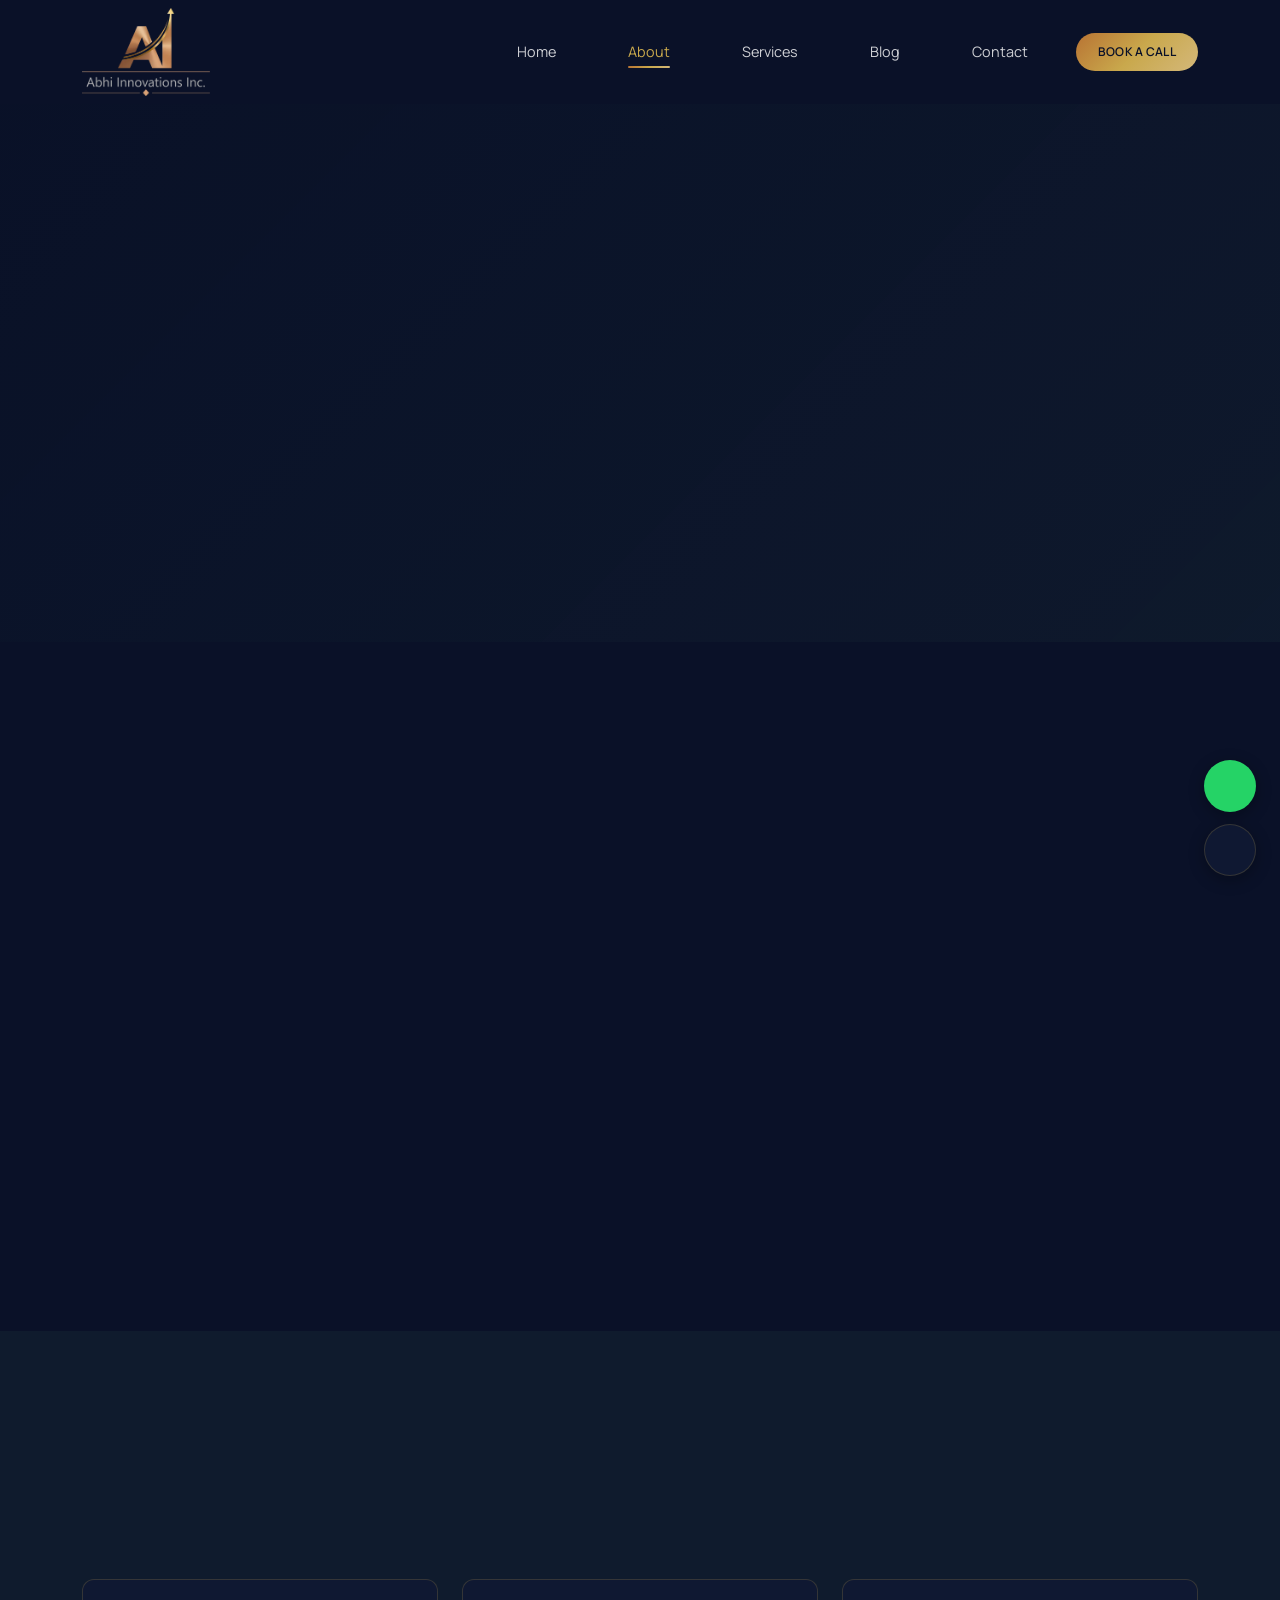
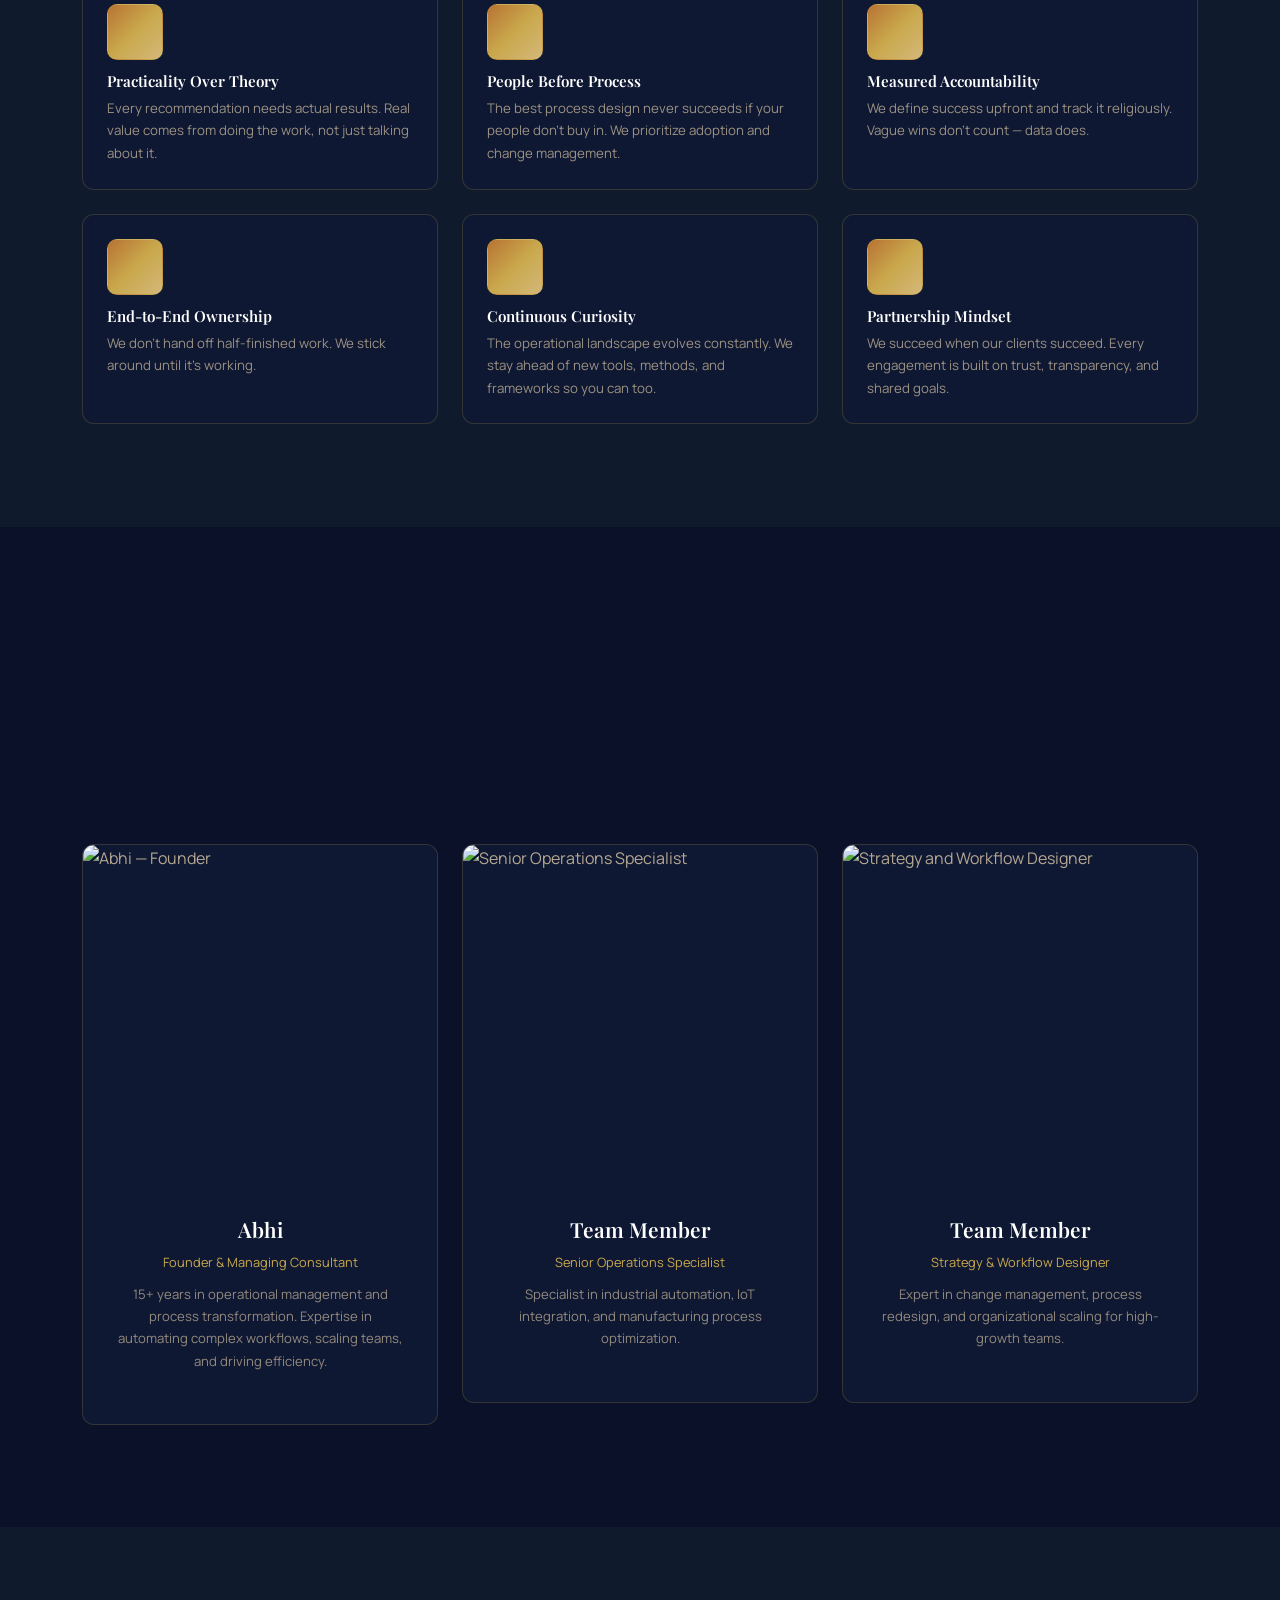
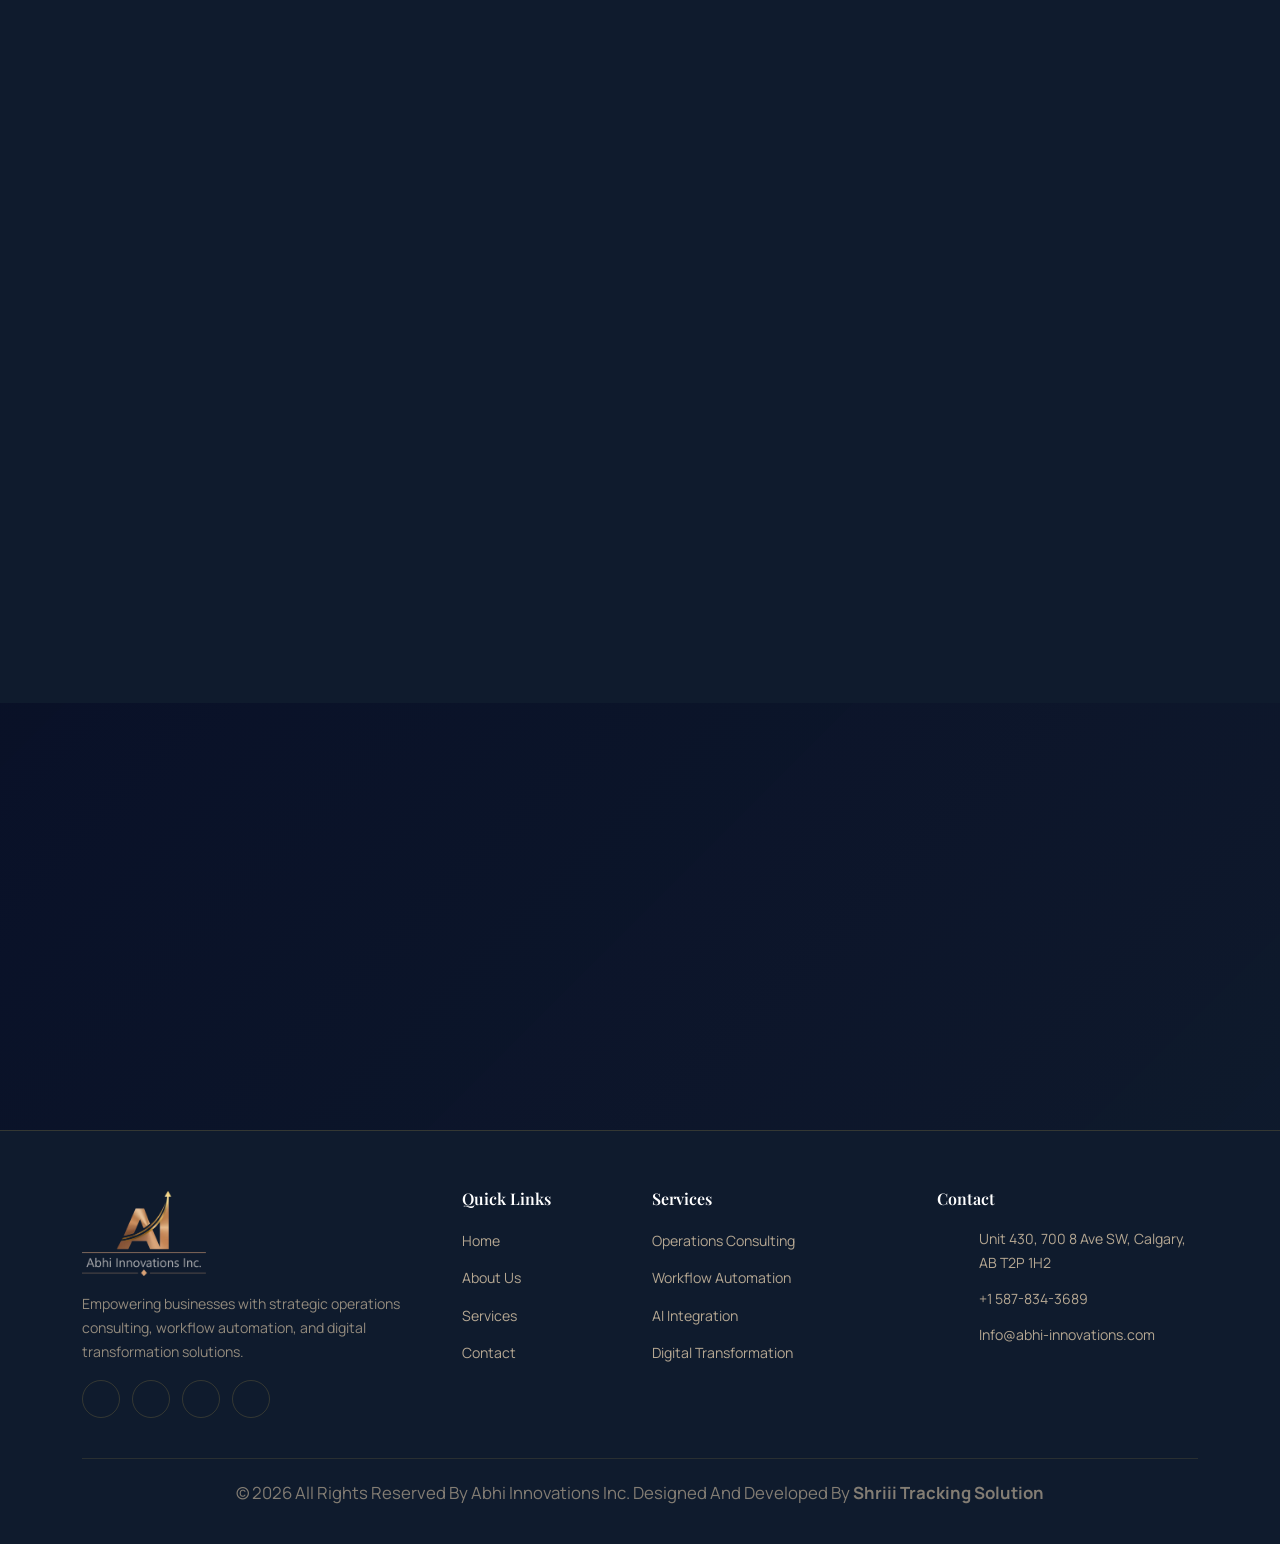
==== commit 34602d61: "Test" ====
--- a/about.html
+++ b/about.html
@@ -47,8 +47,8 @@
         <div class="row align-items-center gy-5">
           <div class="col-lg-5 position-relative" data-animate="fade-left">
             <div class="about-img-wrap">
-              <img src="https://images.unsplash.com/photo-1567427017947-545c5f8d16ad?w=700&h=500&fit=crop&q=80"
-                alt="Awards and recognition" width="700" height="500" loading="lazy" class="scroll-zoom">
+              <img src="images/BusinessStrategyMeetingFocusedOnSolvingOperationalChallengesAndImprovingWorkflows.webp"
+                alt="Business strategy meeting focused on solving operational challenges and improving workflows." width="700" height="500" loading="lazy" class="scroll-zoom">
             </div>
             <div class="dotted-square bottom-left"></div>
           </div>
@@ -225,8 +225,8 @@
           </div>
           <div class="col-lg-6 position-relative" data-animate="fade-right">
             <div class="about-img-wrap">
-              <img src="https://images.unsplash.com/photo-1474511320723-9a56873867b5?w=700&h=500&fit=crop&q=80"
-                alt="Cheetah — precision and speed" width="700" height="500" loading="lazy" class="scroll-zoom">
+              <img src="images/TrustedConsultantMeetingWithClientsInAModernOfficeSetting.webp"
+                alt="Trusted consultant meeting with clients in a modern office setting." width="700" height="500" loading="lazy" class="scroll-zoom">
             </div>
             <div class="dotted-square top-right"></div>
           </div>
--- a/css/style.css
+++ b/css/style.css
@@ -19,7 +19,7 @@
   --font-heading: "Playfair Display", serif;
   --font-body: "Manrope", sans-serif;
   --nav-height: calc(var(--brand-height) + 16px);
-  --brand-height: 56px;
+  --brand-height: 88px;
   --section-py: clamp(60px, 8vw, 120px);
   --container-xl: 1320px;
   --container-lg: 1140px;
@@ -1329,7 +1329,7 @@
   padding: 60px 0 0;
 }
 .footer-brand img {
-  height: 45px;
+  height: 85px; 
   width: auto;
   margin-bottom: 16px;
 }
@@ -1483,12 +1483,10 @@
   box-shadow: var(--glow-gold);
 }
 .team-card .team-img {
-  height: 280px;
   overflow: hidden;
 }
 .team-card .team-img img {
-  width: 100%;
-  height: 100%;
+  aspect-ratio: 1;
   object-fit: cover;
   transition: transform 0.8s cubic-bezier(0.165, 0.84, 0.44, 1);
 }
@@ -1796,7 +1794,7 @@
   z-index: 1;
   width: 260px;
   height: 260px;
-  background: linear-gradient(135deg, #b87333 0%, #c9a84c 50%, #d4b87a 100%);
+  background: var(--primary-color);
   border-radius: 24px;
   display: flex;
   align-items: center;
@@ -1807,6 +1805,10 @@
   font-weight: 700;
   letter-spacing: 1px;
   box-shadow: 0 10px 30px rgba(0, 0, 0, 0.2);
+}
+
+.initiatives-central-panel img{
+  width: 84%; 
 }
 
 .BannerAnimationWrapper {
--- a/css/responsive.css
+++ b/css/responsive.css
@@ -48,6 +48,7 @@
 @media (max-width: 767px) {
   :root {
     --section-py: clamp(40px, 6vw, 80px);
+    --brand-height: 64px;
   }
   .testimonial-carousel-wrap {
     height: 500px;
